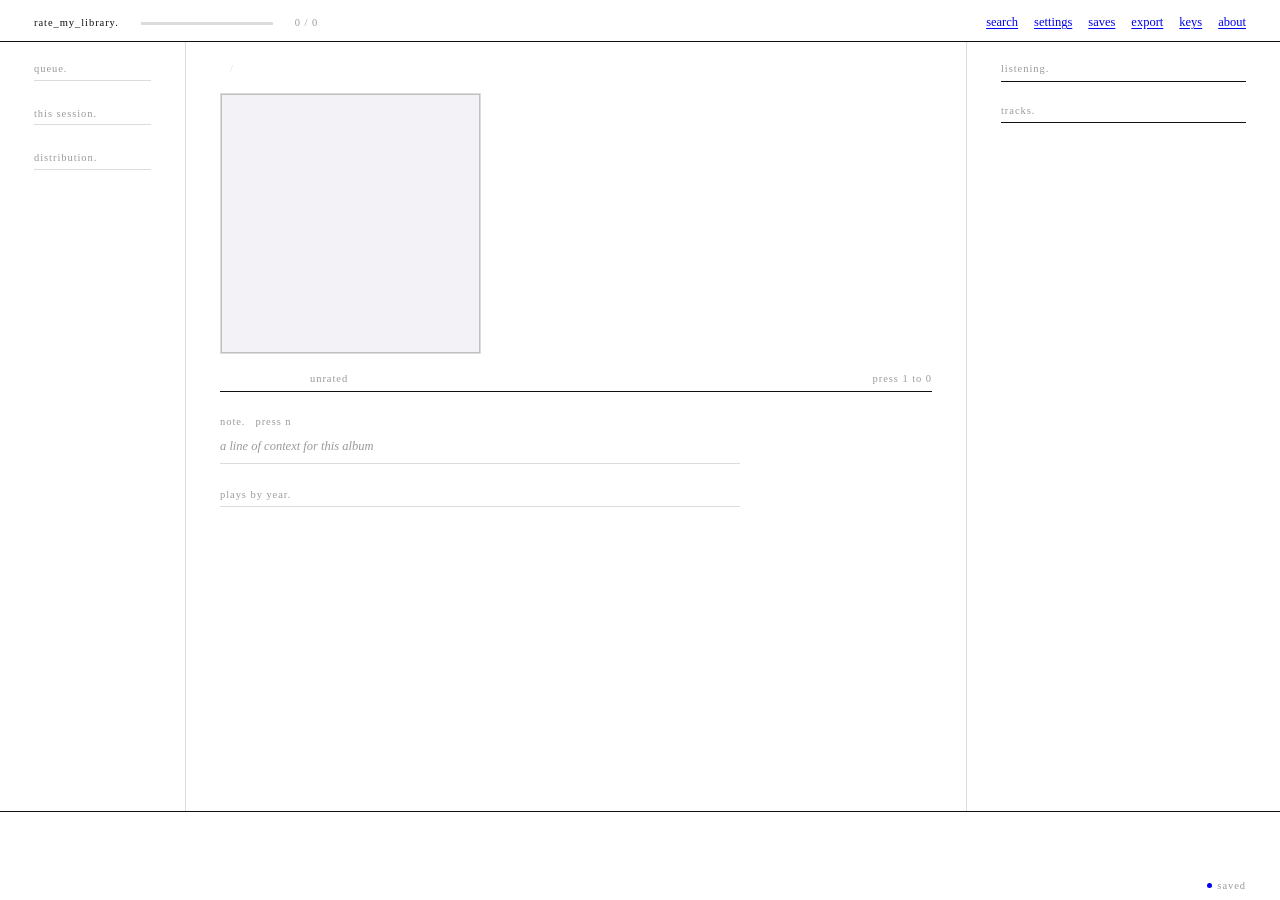
==== ui/index.html @ 9a6622f4 "rate_my_library: rate your albums from your listening history A local tool that turns a listening hi" ====
<!doctype html>
<html lang="en"><head><meta charset="utf-8">
<meta name="viewport" content="width=device-width,initial-scale=1">
<title>rate_my_library</title>
<style>
/* ══ tokens ══════════════════════════════════════════════════════════ */
:root{
  --bg:#fff; --fg:#111; --dim:#6f6f6f; --faint:#9a9a9a;
  --rule:#dcdcdc; --rule2:#111;
  --blue:#0000ee; --purple:#551a8b; --wash:#f2f2f7;
  --serif:"Times New Roman",Times,"Liberation Serif","Hiragino Mincho ProN","Yu Mincho",serif;
  --mono:ui-monospace,"SF Mono",SFMono-Regular,Menlo,Consolas,monospace;
  /* six steps, nothing between them. serif carries language, mono carries data. */
  --t1:30px;   /* album title, the only large thing on screen */
  --t2:18px;   /* panel headings */
  --t3:14px;   /* artist, prose, form labels */
  --t4:12.5px; /* nav, track names, secondary copy */
  --t5:11px;   /* numeric data */
  --t6:10.5px; /* labels, tags, key hints */
  --pad:34px;
}
*{box-sizing:border-box;margin:0;padding:0}
html,body{height:100%}
body{background:var(--bg);color:var(--fg);font:var(--t3)/1.45 var(--serif);overflow:hidden;
  -webkit-font-smoothing:antialiased;text-rendering:optimizeLegibility}
a{color:var(--blue);text-decoration:underline;text-underline-offset:2px}
a:visited{color:var(--purple)}
a:hover{color:var(--purple)}
button{font:inherit;background:none;border:0;color:inherit;cursor:pointer}
::selection{background:var(--blue);color:#fff}

.lbl{font:var(--t6)/1 var(--serif);letter-spacing:.09em;text-transform:lowercase;color:var(--faint)}
.mono{font-family:var(--mono);font-variant-numeric:tabular-nums}
.lnk{color:var(--blue);text-decoration:underline;text-underline-offset:2px;cursor:pointer}
.lnk:hover{color:var(--purple)}
.lnk.on{color:var(--purple)}

/* ══ shell ═══════════════════════════════════════════════════════════ */
#app{height:100%;display:flex;flex-direction:column}
header{flex:none;display:flex;align-items:baseline;gap:22px;padding:13px var(--pad) 10px;
  border-bottom:1px solid var(--rule2)}
header .id{font:var(--t6)/1 var(--serif);letter-spacing:.09em}
header .sp{flex:1}
header nav{display:flex;gap:16px;font-size:var(--t4)}
#prog{position:relative;width:132px;height:3px;background:var(--rule);top:-1px}
#prog i{position:absolute;inset:0 auto 0 0;background:var(--blue);width:0;transition:width .25s ease}

main{flex:1;display:grid;grid-template-columns:186px minmax(0,1fr) 314px;
  min-height:0;overflow:hidden}
main>*{padding:22px var(--pad);min-height:0;overflow:hidden}
.colL{border-right:1px solid var(--rule);display:flex;flex-direction:column;gap:22px;padding-left:var(--pad)}
.colM{display:flex;flex-direction:column;min-width:0;overflow-y:auto;scrollbar-width:thin}
.colR{border-left:1px solid var(--rule);display:flex;flex-direction:column;gap:16px;padding-right:var(--pad)}

/* ══ left column ═════════════════════════════════════════════════════ */
.navlist{display:flex;flex-direction:column;gap:5px;font-size:var(--t4)}
.navlist div{display:flex;gap:7px;align-items:baseline}
.navlist .t{color:var(--faint);font:var(--t6)/1 var(--serif)}
.navlist kbd{margin-left:auto;font:var(--t6)/1 var(--mono);color:var(--faint)}
.sect{display:flex;flex-direction:column;gap:6px}
.sect .hd{padding-bottom:5px;border-bottom:1px solid var(--rule)}
.kv{display:grid;grid-template-columns:1fr auto;gap:9px;font-size:var(--t4);line-height:1.62}
.kv dt{color:var(--dim)}
.kv dd{font:var(--t5)/1.62 var(--mono);font-variant-numeric:tabular-nums;text-align:right}

/* ══ centre: the album ═══════════════════════════════════════════════ */
.head{display:flex;align-items:baseline;gap:10px;margin-bottom:18px;flex:none}
.head .sep{color:var(--rule);}
.hero{display:flex;gap:28px;min-height:0;flex:none}
.cover{width:min(29vh,268px);aspect-ratio:1;flex:none;background:var(--wash);position:relative;
  border:1px solid var(--rule);overflow:hidden}
.cover img{width:100%;height:100%;object-fit:cover;display:block;opacity:1;transition:opacity .16s ease}
.cover.load img{opacity:0}
.cover.none::after{content:"no cover";position:absolute;inset:0;display:grid;place-items:center;
  font:var(--t6)/1 var(--serif);letter-spacing:.09em;color:var(--faint)}
.titles{min-width:0;flex:1;display:flex;flex-direction:column}
h1{font-size:clamp(21px,2.3vw,var(--t1));font-weight:400;line-height:1.06;letter-spacing:-.018em;
  overflow-wrap:anywhere;margin:-0.201em 0 7px}
h2{font-size:var(--t3);font-weight:400;margin-bottom:13px;overflow-wrap:anywhere}
h2 a{text-underline-offset:3px}
.tagrow{display:flex;flex-wrap:wrap;gap:5px 8px}
.tag{font:var(--t6)/1 var(--serif);letter-spacing:.05em;text-transform:lowercase;color:var(--dim);
  border:1px solid var(--rule);padding:4px 6px}
.tag.hot{border-color:var(--blue);color:var(--blue)}
.tag.warn{border-color:var(--purple);color:var(--purple)}
.rym{font-size:var(--t4);line-height:1;margin-top:7px}
.rym .lbl{margin-left:7px}
.calib{font-size:var(--t4);color:var(--dim);line-height:1.5;margin-top:auto;padding-top:12px}
.calib b{font-family:var(--mono);font-size:var(--t5);color:var(--fg)}

/* ══ rating row ══════════════════════════════════════════════════════ */
.ctx{margin-top:20px;flex:none;max-width:520px;padding-bottom:4px}
.ctxHd{display:flex;justify-content:space-between;align-items:baseline;padding-bottom:6px;border-bottom:1px solid var(--rule);margin-bottom:8px}
#years .r{grid-template-columns:34px 42px 1fr}
.rate{margin-top:20px;flex:none}
.rateHd{display:flex;align-items:baseline;gap:12px;padding-bottom:7px;
  border-bottom:1px solid var(--rule2);margin-bottom:10px}
.stars{font-size:16px;letter-spacing:.05em;min-width:78px}
.rval{font:var(--t4)/1 var(--mono)}
.rval.un{color:var(--faint);font:var(--t6)/1 var(--serif);letter-spacing:.09em}
.scale{display:grid;grid-template-columns:repeat(10,1fr);gap:3px;max-width:520px}
.cell{border:1px solid var(--rule);padding:8px 0 9px;text-align:center;cursor:pointer;
  transition:background .09s,border-color .09s,color .09s;user-select:none}
.cell .k{display:block;font:9px/1 var(--mono);color:var(--faint);margin-bottom:5px;letter-spacing:.05em}
.cell .v{display:block;font:var(--t4)/1 var(--mono);font-variant-numeric:tabular-nums}
.cell:hover{border-color:var(--blue);color:var(--blue)}
.cell:hover .k{color:var(--blue)}
.cell.on{background:var(--blue);border-color:var(--blue);color:#fff}
.cell.on .k{color:rgba(255,255,255,.72)}

/* ══ note ════════════════════════════════════════════════════════════ */
.note{margin-top:15px;flex:none;max-width:520px}
.noteHd{display:flex;align-items:baseline;gap:10px;margin-bottom:6px}
#noteBox{width:100%;max-width:520px;min-height:30px;height:30px;border:0;border-bottom:1px solid var(--rule);
  background:none;font:var(--t4)/1.5 var(--serif);color:var(--fg);resize:none;outline:none;padding:3px 0 6px;
  transition:height .14s ease,border-color .14s}
#noteBox:focus{border-bottom-color:var(--blue);height:86px}
#noteBox.has{border-bottom-color:var(--purple)}
#noteBox::placeholder{color:var(--faint);font-style:italic}
#noteCount{margin-left:auto;font:var(--t6)/1 var(--mono);color:var(--faint);opacity:0;transition:opacity .14s}
#noteBox:focus~#noteCount,.note.editing #noteCount{opacity:1}
#noteCount.over{color:var(--purple)}

/* ══ right column ════════════════════════════════════════════════════ */
.panel{display:flex;flex-direction:column;min-height:0}
.panel>.hd{display:flex;align-items:baseline;justify-content:space-between;
  padding-bottom:6px;border-bottom:1px solid var(--rule2);margin-bottom:8px;flex:none}
.years{display:flex;flex-direction:column;gap:2px;font:var(--t5)/1.55 var(--mono);flex:none}
.years .r{display:grid;grid-template-columns:32px 38px 1fr;gap:8px;align-items:center}
#distr .r{grid-template-columns:26px 1fr 20px}
#distr .r span:nth-child(2){text-align:left;order:3;color:var(--faint)}
#distr .r i{order:2}
.years .r span:nth-child(2){text-align:right;color:var(--dim)}
.years .r i{display:block;height:7px;background:var(--blue);opacity:.82}
.years .r.top i{opacity:1}
.tracks{overflow-y:auto;flex:1;min-height:0;scrollbar-width:thin;padding-right:2px}
.tracks::-webkit-scrollbar{width:5px}
.tracks::-webkit-scrollbar-thumb{background:var(--rule)}
.trk{display:grid;grid-template-columns:17px 1fr auto;gap:10px;align-items:baseline;
  padding:3.5px 0;position:relative;border-bottom:1px solid #f2f2f2}
.trk .n{font:var(--t6)/1.5 var(--mono);color:var(--faint);text-align:left}
.trk .t{font-size:var(--t4);overflow:hidden;text-overflow:ellipsis;white-space:nowrap}
.trk .c{font:var(--t5)/1.5 var(--mono);color:var(--dim)}
.trk.top .t{color:var(--blue)}
.trk .bar{position:absolute;left:27px;bottom:0;height:1.5px;background:var(--blue);opacity:.35}

/* ══ carousel ════════════════════════════════════════════════════════ */
footer{flex:none;border-top:1px solid var(--rule2);padding:8px var(--pad) 9px;
  display:flex;flex-direction:column;gap:8px}
.strip{overflow:hidden;position:relative;height:53px}
.stripInner{display:flex;gap:6px;position:absolute;left:50%;top:0;
  transition:transform .26s cubic-bezier(.22,.61,.36,1)}
.th{width:42px;height:42px;flex:none;background:var(--wash);border:1px solid var(--rule);
  position:relative;cursor:pointer;overflow:hidden}
.th img{width:100%;height:100%;object-fit:cover;display:block}
.th.cur{border-color:var(--blue);outline:1px solid var(--blue);outline-offset:1px}
.th.rated::after{content:attr(data-r);position:absolute;left:0;right:0;bottom:0;
  background:var(--purple);color:#fff;font:8px/1.5 var(--mono);text-align:center}
.th.cur.rated::after{background:var(--blue)}
.statusbar{display:flex;align-items:baseline;gap:16px}
.statusbar .sp{flex:1}
#save{display:flex;align-items:center;gap:5px}
#save .dot{width:5px;height:5px;border-radius:50%;background:var(--blue);flex:none}
#save.pend .dot{background:var(--purple)}
#save.err .dot{background:#c00}

/* ══ overlays ════════════════════════════════════════════════════════ */
.ov{position:fixed;inset:0;z-index:40;background:rgba(255,255,255,.86);display:none;
  align-items:flex-start;justify-content:center;padding:7vh 24px 24px;overflow-y:auto}
.ov.on{display:flex;animation:fade .13s ease}
@keyframes fade{from{opacity:0}to{opacity:1}}
.card{background:#fff;border:1px solid var(--rule2);width:min(690px,100%);padding:26px 30px 30px}
.card h3{font-size:var(--t2);font-weight:400;letter-spacing:-.015em;margin-bottom:4px}
.card .cs{color:var(--dim);font-size:var(--t4);margin-bottom:19px;line-height:1.5}
.grp{margin-bottom:24px}
.grp>.hd{padding-bottom:6px;border-bottom:1px solid var(--rule2);margin-bottom:11px}
.opt{display:grid;grid-template-columns:158px 1fr auto;gap:14px;align-items:center;
  padding:6px 0;font-size:var(--t3)}
.opt label{color:var(--dim)}
.opt input[type=range]{width:100%;accent-color:var(--blue)}
.opt output{font:var(--t5)/1 var(--mono);color:var(--fg);min-width:34px;text-align:right}
select,input[type=text]{font:var(--t3)/1.3 var(--serif);color:var(--fg);background:#fff;
  border:1px solid var(--rule);padding:6px 8px;width:100%;outline:none}
select:focus,input[type=text]:focus{border-color:var(--blue)}
.tog{justify-self:end;font:var(--t6)/1 var(--serif);letter-spacing:.07em;text-transform:lowercase;
  border:1px solid var(--rule);padding:5px 9px;cursor:pointer;min-width:56px;text-align:center}
.tog.on{background:var(--blue);border-color:var(--blue);color:#fff}
.snap{display:grid;grid-template-columns:1fr auto auto auto;gap:13px;align-items:baseline;
  padding:7px 0;border-bottom:1px solid var(--rule);font-size:var(--t4)}
.snap .m{font:var(--t5)/1 var(--mono);color:var(--dim)}
.keys{display:grid;grid-template-columns:auto 1fr;gap:7px 16px;font-size:var(--t4);align-items:baseline}
.keys kbd{font:var(--t6)/1 var(--mono);border:1px solid var(--rule);padding:2.5px 6px;white-space:nowrap}
.keys span{color:var(--dim)}
.rowbtns{display:flex;gap:18px;margin-top:6px;font-size:var(--t4)}
.res{max-height:52vh;overflow-y:auto;margin-top:12px}
.ri{display:grid;grid-template-columns:38px 1fr auto;gap:12px;align-items:center;padding:6px 5px;cursor:pointer}
.ri:hover,.ri.sel{background:var(--wash)}
.ri img{width:34px;height:34px;object-fit:cover;background:var(--wash);display:block}
.ri .a{font-size:var(--t3)}.ri .b{font-size:var(--t4);color:var(--dim)}
.ri .c{font:var(--t5)/1 var(--mono);color:var(--dim);text-align:right;white-space:nowrap}
#toast{position:fixed;left:50%;bottom:98px;transform:translate(-50%,8px);z-index:60;background:#fff;
  border:1px solid var(--rule2);padding:9px 15px;font-size:var(--t4);opacity:0;pointer-events:none;
  transition:opacity .18s,transform .18s}
#toast.on{opacity:1;transform:translate(-50%,0)}
#banner{position:fixed;left:0;right:0;top:0;z-index:70;background:var(--purple);color:#fff;
  padding:8px var(--pad);font-size:var(--t4);display:none;align-items:center;gap:16px}
#banner.on{display:flex}
#banner a{color:#fff}
/* short windows: tighten the fixed blocks so the year chart never ends up
   behind the filmstrip. colM still scrolls as a last resort. */
@media(max-height:800px){
  .cover{width:min(26vh,232px)}
  .rate{margin-top:14px} .note{margin-top:11px} .ctx{margin-top:14px}
  .head{margin-bottom:12px} h2{margin-bottom:10px}
  .years{gap:1px} .years .r i{height:6px}
  main>*{padding-top:16px}
}
@media(max-height:700px){
  .cover{width:min(24vh,196px)}
  .ctx{display:none}
  .rate{margin-top:12px}
}
@media(max-width:1140px){main{grid-template-columns:160px minmax(0,1fr)}.colR{display:none}}
@media(max-width:820px){main{grid-template-columns:1fr;overflow-y:auto}.colL{display:none}
  .hero{flex-direction:column}}
</style></head>
<body>
<div id="banner"><span id="bannerT"></span><a href="#" id="bannerR">reload</a></div>
<div id="app">

<header>
  <span class="id">rate_my_library.</span>
  <div id="prog"><i></i></div>
  <span class="lbl" id="hcount">0 / 0</span>
  <span class="sp"></span>
  <nav>
    <a class="lnk" data-ov="ovFind">search</a>
    <a class="lnk" data-ov="ovSet">settings</a>
    <a class="lnk" data-ov="ovSnap">saves</a>
    <a class="lnk" data-ov="ovOut">export</a>
    <a class="lnk" data-ov="ovKeys">keys</a>
    <a class="lnk" data-ov="ovAbout">about</a>
  </nav>
</header>

<main>
  <!-- ── left ─────────────────────────────────────────────── -->
  <div class="colL">
    <div class="sect">
      <div class="hd lbl">queue.</div>
      <div class="navlist" id="navQ"></div>
    </div>
    <div class="sect">
      <div class="hd lbl">this session.</div>
      <dl class="kv" id="sessK"></dl>
    </div>
    <div class="sect">
      <div class="hd lbl">distribution.</div>
      <div class="years" id="distr"></div>
    </div>
  </div>

  <!-- ── centre ───────────────────────────────────────────── -->
  <div class="colM">
    <div class="head">
      <span class="lbl" id="pos"></span><span class="sep lbl">/</span>
      <span class="lbl" id="posAlt"></span>
    </div>
    <div class="hero">
      <div class="cover" id="cover"><img id="coverImg" alt=""></div>
      <div class="titles">
        <h1 id="title"></h1>
        <h2><a id="artist" target="_blank" rel="noopener"></a></h2>
        <div class="tagrow" id="tags"></div>
        <div class="calib" id="calib"></div>
        <div class="rym" id="rym"></div>
      </div>
    </div>

    <div class="rate">
      <div class="rateHd">
        <span class="stars" id="stars"></span>
        <span class="rval un" id="rval">unrated</span>
        <span class="sp" style="flex:1"></span>
        <span class="lbl">press 1 to 0</span>
      </div>
      <div class="scale" id="scale"></div>
    </div>

    <div class="note" id="noteWrap">
      <div class="noteHd">
        <span class="lbl">note.</span>
        <span class="lbl" style="color:var(--faint)">press n</span>
        <span id="noteCount"></span>
      </div>
      <textarea id="noteBox" maxlength="500" rows="1" spellcheck="false"
        placeholder="a line of context for this album"></textarea>
    </div>

    <div class="ctx" id="ctx">
      <div class="ctxHd"><span class="lbl">plays by year.</span><span class="lbl" id="ctxSum"></span></div>
      <div class="years" id="years"></div>
    </div>
  </div>

  <!-- ── right ────────────────────────────────────────────── -->
  <div class="colR">
    <div class="panel" style="flex:none">
      <div class="hd"><span class="lbl">listening.</span><span class="lbl" id="lisSum"></span></div>
      <dl class="kv" id="meta"></dl>
    </div>
    <div class="panel" style="flex:1;min-height:0">
      <div class="hd"><span class="lbl">tracks.</span><span class="lbl" id="trkSum"></span></div>
      <div class="tracks" id="tracks"></div>
    </div>
  </div>
</main>

<footer>
  <div class="strip" id="strip"><div class="stripInner" id="stripInner"></div></div>
  <div class="statusbar">
    <span class="lbl" id="stat"></span>
    <span class="sp"></span>
    <span class="lbl" id="last"></span>
    <span id="save" class="lbl"><span class="dot"></span><span id="saveT">saved</span></span>
  </div>
</footer>
</div>

<!-- ══ overlays ══════════════════════════════════════════════════ -->
<div class="ov" id="ovFind"><div class="card">
  <h3>find an album.</h3><div class="cs">Jumps the queue to any album in your library.</div>
  <input type="text" id="findI" placeholder="artist or album" autocomplete="off" spellcheck="false">
  <div class="res" id="findR"></div>
</div></div>

<div class="ov" id="ovSet"><div class="card">
  <h3>settings.</h3><div class="cs">Changes apply immediately and are remembered.</div>
  <div class="grp"><div class="hd lbl">queue.</div>
    <div class="opt"><label>minimum plays</label><input type="range" id="sMin" min="8" max="200"><output id="oMin"></output></div>
    <div class="opt"><label>minimum tracks heard</label><input type="range" id="sTrk" min="1" max="12"><output id="oTrk"></output></div>
    <div class="opt"><label>order</label><select id="sSort">
      <option value="plays">total plays, most streamed first</option>
      <option value="spins">album spins (plays ÷ tracks)</option>
      <option value="breadth">track breadth, most of the record heard</option>
      <option value="recent">recently played</option>
      <option value="discovered">first discovered, oldest first</option>
      <option value="artist">artist a to z</option>
      <option value="random">shuffled</option></select><span></span></div>
    <div class="opt"><label>show</label><select id="sShow">
      <option value="all">everything</option>
      <option value="unrated">unrated only</option>
      <option value="rated">rated only</option>
      <option value="flagged">flagged for revisit</option>
      <option value="noted">with notes</option></select><span></span></div>
    <div class="opt"><label></label><span class="lbl" id="sCount"></span><span></span></div>
  </div>
  <div class="grp"><div class="hd lbl">behaviour.</div>
    <div class="opt"><label>advance after rating</label><span class="lbl">move to the next album automatically</span><span class="tog" id="tAdv">on</span></div>
    <div class="opt"><label>cover filmstrip</label><span class="lbl">show the queue along the bottom</span><span class="tog" id="tCar">on</span></div>
    <div class="opt"><label>confirm hiding</label><span class="lbl">ask before “not an album”</span><span class="tog" id="tConf">off</span></div>
  </div>
  <div class="grp"><div class="hd lbl">library.</div>
    <div class="opt"><label>source</label><select id="impSrc">
      <option value="auto">detect from the file</option>
      <option value="lastfm">Last.fm scrobble export (.csv)</option>
      <option value="spotify">Spotify extended streaming history (.zip / folder)</option>
    </select><span></span></div>
    <div class="opt"><label>file or folder</label>
      <input type="text" id="impPath" placeholder="~/Downloads/scrobbles-name-0000.csv"><span></span></div>
    <div class="rowbtns"><a class="lnk" id="impGo">import and rebuild</a>
      <span class="lbl" id="impMsg"></span></div>
    <div id="impNote" style="font-size:var(--t4);color:var(--dim);line-height:1.55;margin-top:12px"></div>
  </div>
  <div class="rowbtns"><a class="lnk" id="setClose">close</a></div>
</div></div>

<div class="ov" id="ovSnap"><div class="card">
  <h3>save states.</h3><div class="cs">Every rating is already saved the moment you press it.
    These are named restore points. A snapshot is taken automatically before any
    restore, so restoring is itself undoable.</div>
  <div class="grp"><div class="hd lbl">create.</div>
    <div class="opt"><label>name</label><input type="text" id="snapName" placeholder="before re-rating the 4s"><span></span></div>
    <div class="rowbtns"><a class="lnk" id="snapGo">save state now</a></div>
  </div>
  <div class="grp"><div class="hd lbl">restore.</div><div id="snapList"></div></div>
  <div class="rowbtns"><a class="lnk" id="snapClose">close</a></div>
</div></div>

<div class="ov" id="ovOut"><div class="card">
  <h3>export.</h3><div class="cs">Writes everything to <span class="mono">out/</span>. Safe to run any time.</div>
  <div class="grp"><div class="hd lbl">files.</div>
    <dl class="kv" style="font-size:var(--t4);line-height:1.95">
      <dt>ratings.csv</dt><dd>full data, one row per album</dd>
      <dt>ratings.json</dt><dd>same, structured</dd>
      <dt>ratings.md</dt><dd>readable list grouped by score</dd>
      <dt>dashboard.html</dt><dd>ranked page with covers</dd>
      <dt>rym-queue.html</dt><dd>click-through RateYourMusic queue</dd>
    </dl></div>
  <div class="rowbtns"><a class="lnk" id="expGo">export now</a>
    <a class="lnk" id="expDash" target="_blank">open dashboard</a>
    <a class="lnk" id="expRym" target="_blank">open RYM queue</a>
    <span class="lbl" id="expMsg"></span></div>
  <div class="rowbtns" style="margin-top:20px"><a class="lnk" id="outClose">close</a></div>
</div></div>

<div class="ov" id="ovKeys"><div class="card">
  <h3>keys.</h3><div class="cs">Everything is reachable from the keyboard.</div>
  <div class="grp"><div class="hd lbl">rating.</div><div class="keys">
    <kbd>1</kbd><span>½ star</span><kbd>2 to 9</kbd><span>1 through 4½, in half steps</span>
    <kbd>0</kbd><span>5 stars</span><kbd>C</kbd><span>clear this rating</span>
    <kbd>U</kbd><span>undo</span><kbd>R</kbd><span>redo</span></div></div>
  <div class="grp"><div class="hd lbl">moving.</div><div class="keys">
    <kbd>→</kbd> <span>next</span><kbd>←</kbd><span>previous</span>
    <kbd>↓ ↑</kbd><span>jump ten</span><kbd>Space</kbd><span>next</span>
    <kbd>Tab</kbd><span>next unrated</span><kbd>Shift T</kbd><span>random unrated</span></div></div>
  <div class="grp"><div class="hd lbl">marking.</div><div class="keys">
    <kbd>N</kbd><span>write a note</span><kbd>F</kbd><span>flag to revisit</span>
    <kbd>S</kbd><span>skip, leave unrated</span><kbd>X</kbd><span>not an album, hide it</span>
    <kbd>Enter</kbd><span>open on RateYourMusic</span><kbd>W</kbd><span>look up the artist</span>
    <kbd>Y</kbd><span>copy artist and album</span></div></div>
  <div class="grp"><div class="hd lbl">panels.</div><div class="keys">
    <kbd>/</kbd><span>search</span><kbd>,</kbd><span>settings</span>
    <kbd>G</kbd><span>save states</span><kbd>E</kbd><span>export</span>
    <kbd>A</kbd><span>about</span><kbd>?</kbd><span>this list</span><kbd>Esc</kbd><span>close</span></div></div>
  <div class="rowbtns"><a class="lnk" id="keysClose">close</a></div>
</div></div>

<div class="ov" id="ovAbout"><div class="card">
  <h3>rate_my_library.</h3>
  <div class="cs">Turns a listening history into a queue you can rate quickly, then hands you
    an ordered list ready for RateYourMusic. It reads a Last.fm scrobble export or a Spotify
    extended streaming history, merges the edition variants so each record appears once, and
    ranks by how much you actually played it.</div>
  <div class="grp"><div class="hd lbl">where things live.</div>
    <dl class="kv" style="font-size:var(--t4);line-height:1.95">
      <dt>your ratings</dt><dd>data/ratings.json</dd>
      <dt>save states</dt><dd>data/snapshots/</dd>
      <dt>exports</dt><dd>out/</dd>
      <dt>covers</dt><dd>data/art/</dd>
    </dl>
    <div style="font-size:var(--t4);color:var(--dim);margin-top:11px;line-height:1.5">
      Nothing leaves this machine. The app runs on localhost and talks to the outside world
      only when it fetches cover art or looks something up on MusicBrainz.</div>
  </div>
  <div class="grp"><div class="hd lbl">source.</div>
    <div style="font-size:var(--t4);line-height:1.6">
      <a href="https://github.com/kenny-t-vo" target="_blank" rel="noopener">github.com/kenny-t-vo</a>
    </div>
  </div>
  <div class="rowbtns"><a class="lnk" id="aboutClose">close</a></div>
</div></div>

<div id="toast"></div>

<script>
"use strict";
const $=s=>document.querySelector(s), $$=s=>[...document.querySelectorAll(s)];
const KEYMAP={"1":.5,"2":1,"3":1.5,"4":2,"5":2.5,"6":3,"7":3.5,"8":4,"9":4.5,"0":5};
const SCALE=[.5,1,1.5,2,2.5,3,3.5,4,4.5,5];
const KEYFOR={0.5:"1",1:"2",1.5:"3",2:"4",2.5:"5",3:"6",3.5:"7",4:"8",4.5:"9",5:"0"};

let ALL=[], VIEW=[], R={}, CFG={}, i=0, rev=0, NOTEMAX=500;
let undoS=[], redoS=[], byArtist=new Map();
const sess={start:Date.now(), n:0};

const nf=n=>n.toLocaleString();
// plenty of these names are ordinary words (Duster, Grouper, Glare, Julie),
// so the query carries a little context or the results are about dusting cloths
const artistSearch=n=>"https://www.google.com/search?q="+encodeURIComponent(n+" music");
const stars=v=>v?"★".repeat(Math.floor(v))+((v%1)?"½":""):"";
const fdate=t=>t?new Date(t*1000).toLocaleDateString(undefined,{year:"numeric",month:"short"}):"";
function toast(m,ms){clearTimeout(toast._t);const t=$("#toast");t.textContent=m;t.classList.add("on");
  toast._t=setTimeout(()=>t.classList.remove("on"),ms||1500);}

/* ── write queue: never lose a rating to a dropped request ───────── */
const Q={pend:[],busy:false,fail:0};
function push(op){Q.pend.push(op);paintSave();flush();}
async function flush(){
  if(Q.busy||!Q.pend.length)return;
  Q.busy=true;
  const batch=Q.pend.slice();
  try{
    const r=await fetch("/api/batch",{method:"POST",headers:{"Content-Type":"application/json"},
      body:JSON.stringify({items:batch})});
    if(!r.ok)throw 0;
    const j=await r.json();
    if(typeof j.rev==="number")rev=j.rev;
    Q.pend.splice(0,batch.length); Q.fail=0;
  }catch(e){ Q.fail++; }
  Q.busy=false; paintSave();
  // back off only after a failure; a successful flush with more queued goes straight on
  if(Q.pend.length) setTimeout(flush, Q.fail ? Math.min(8000,400*Math.pow(2,Math.min(Q.fail,5))) : 0);
}
function paintSave(){
  const el=$("#save"), t=$("#saveT");
  // two consecutive failures is enough to say so; leaving a calm blue dot while
  // work sits unsent is the one lie this indicator must not tell
  const down = Q.fail >= 2;
  el.classList.toggle("pend", Q.pend.length>0 && !down);
  el.classList.toggle("err", down);
  t.textContent = down ? ("offline · "+Q.pend.length+" queued")
                : Q.pend.length ? (Q.pend.length+" saving") : "saved";
}
addEventListener("beforeunload",e=>{if(Q.pend.length){e.preventDefault();e.returnValue="";}});

/* ── boot ────────────────────────────────────────────────────────── */
async function boot(){
  const [a,s]=await Promise.all([fetch("/api/albums").then(r=>r.json()),
                                 fetch("/api/state").then(r=>r.json())]);
  ALL=a; R=s.ratings||{}; CFG=s.config||{}; rev=s.rev||0; NOTEMAX=s.noteMax||500;
  byArtist=new Map();
  ALL.forEach(x=>{const k=x.artist.toLowerCase();
    if(!byArtist.has(k))byArtist.set(k,[]); byArtist.get(k).push(x);});
  $("#sMin").max=Math.min(300,Math.max(...ALL.map(x=>x.plays)));
  buildScale(); syncSettings(); bind(); apply(true);
  setInterval(pollRev, 12000);
}
async function pollRev(){
  try{const j=await fetch("/api/ping").then(r=>r.json());
    if(j.rev>rev+Q.pend.length){ $("#bannerT").textContent=
      "Ratings changed in another tab or process. Reload to see them.";
      $("#banner").classList.add("on"); }
  }catch(e){}
}

/* ── filtering / sorting ─────────────────────────────────────────── */
function hash(s){let h=2166136261;for(let n=0;n<s.length;n++){h^=s.charCodeAt(n);h=Math.imul(h,16777619);}return h>>>0;}
function apply(resume){
  const cur=VIEW[i]&&VIEW[i].id;
  VIEW=ALL.filter(a=>{const r=R[a.id]||{};
    if(r.excluded)return false;
    if(a.plays<CFG.minPlays||a.distinct_tracks<CFG.minTracks)return false;
    if(CFG.show==="unrated"&&r.rating)return false;
    if(CFG.show==="rated"&&!r.rating)return false;
    if(CFG.show==="flagged"&&!r.flag)return false;
    if(CFG.show==="noted"&&!r.note)return false;
    return true;});
  ({plays:()=>VIEW.sort((x,y)=>y.plays-x.plays),
    spins:()=>VIEW.sort((x,y)=>y.spins-x.spins),
    breadth:()=>VIEW.sort((x,y)=>y.distinct_tracks-x.distinct_tracks||y.plays-x.plays),
    recent:()=>VIEW.sort((x,y)=>y.last-x.last),
    discovered:()=>VIEW.sort((x,y)=>x.first-y.first),
    artist:()=>VIEW.sort((x,y)=>x.artist.toLowerCase().localeCompare(y.artist.toLowerCase())||y.plays-x.plays),
    random:()=>VIEW.sort((x,y)=>hash(x.id)-hash(y.id))}[CFG.sort]||(()=>{}))();
  $("#sCount").textContent=VIEW.length+" albums match";
  if(resume){const k=VIEW.findIndex(a=>!(R[a.id]||{}).rating); i=k<0?0:k;}
  else if(cur){const k=VIEW.findIndex(a=>a.id===cur); if(k>=0)i=k;}
  i=Math.max(0,Math.min(i,VIEW.length-1));
  render(); buildStrip();
}

/* ── render ──────────────────────────────────────────────────────── */
function buildScale(){
  $("#scale").innerHTML=SCALE.map(v=>
    `<div class="cell" data-v="${v}"><span class="k">${KEYFOR[v]}</span>
     <span class="v">${v.toFixed(1)}</span></div>`).join("");
  $$("#scale .cell").forEach(c=>c.onclick=()=>rate(+c.dataset.v));
}
function render(){
  const empty=!VIEW.length;
  $("#title").textContent = empty?"nothing matches":VIEW[i].album;
  if(empty){
    $("#artist").textContent=""; $("#artist").removeAttribute("href"); $("#tags").innerHTML=""; $("#tracks").innerHTML="";
    $("#rym").innerHTML="";
    $("#meta").innerHTML=""; $("#years").innerHTML=""; $("#calib").textContent=
      "loosen the cutoff in settings to bring albums back.";
    $("#coverImg").removeAttribute("src"); paintChrome(); return;
  }
  const a=VIEW[i], r=R[a.id]||{};

  $("#pos").textContent=`${i+1} of ${VIEW.length}`;
  $("#posAlt").textContent=`#${a.rank} by plays in library`;
  const ar=$("#artist"); ar.textContent=a.artist; ar.href=artistSearch(a.artist);

  const cov=$("#cover"), img=$("#coverImg");
  cov.classList.toggle("none",!a.art);
  if(a.art){ cov.classList.add("load");
    img.onload=()=>cov.classList.remove("load");
    img.onerror=()=>{cov.classList.add("none");cov.classList.remove("load");img.removeAttribute("src");};
    img.src="/data/"+a.art;
  } else img.removeAttribute("src");

  const tags=[];
  if(a.distinct_tracks<=2)tags.push(['warn','likely a single']);
  if(r.flag)tags.push(['hot','flagged to revisit']);
  if(r.skip)tags.push(['','skipped']);
  if(a.variants&&a.variants.length)tags.push(['',a.variants.length+' editions merged']);
  $("#tags").innerHTML=tags.map(([c,t])=>`<span class="tag ${c}">${t}</span>`).join("");

  const direct=!!a.rym;
  $("#rym").innerHTML=`<a href="${esc(direct?a.rym:a.rym_search)}" target="_blank" rel="noopener">`
    +`rateyourmusic</a> <span class="lbl">${direct?"album page":"search"} · enter</span>`;

  // artist calibration - what did I give this artist's other records?
  const sib=(byArtist.get(a.artist.toLowerCase())||[])
    .filter(x=>x.id!==a.id&&(R[x.id]||{}).rating)
    .sort((x,y)=>(R[y.id].rating)-(R[x.id].rating));
  $("#calib").innerHTML = sib.length
    ? `you rated ${sib.length} other ${sib.length===1?"record":"records"} by ${esc(a.artist)}: `
      + sib.slice(0,5).map(x=>`<b>${R[x.id].rating.toFixed(1)}</b> ${esc(x.album)}`).join(" · ")
      + (sib.length>5?" and more":"")
    : "";

  const v=r.rating||0;
  $("#stars").textContent=stars(v);
  const rv=$("#rval"); rv.textContent=v?v.toFixed(1)+" of 5":"unrated"; rv.classList.toggle("un",!v);
  $$("#scale .cell").forEach(c=>c.classList.toggle("on",+c.dataset.v===v));

  const nb=$("#noteBox");
  if(document.activeElement!==nb){ nb.value=r.note||""; }
  nb.classList.toggle("has",!!(r.note));
  countNote();

  $("#lisSum").textContent=nf(a.plays)+" plays";
  $("#meta").innerHTML=[
    ["plays",nf(a.plays)],["album spins",a.spins.toFixed(1)],
    ["tracks heard",a.distinct_tracks],["top track",a.top_track_plays+"×"],
    ["first",fdate(a.first)],["last",fdate(a.last)],
    ["artist total",nf(a.artist_plays)]
  ].map(([k,val])=>`<dt>${k}</dt><dd>${esc(String(val))}</dd>`).join("");

  const ys=a.years||{}, yk=Object.keys(ys).sort(), ym=Math.max(1,...Object.values(ys));
  const peak=yk.find(y=>ys[y]===ym);
  $("#ctxSum").textContent = yk.length>1 ? `peak ${peak} · ${yk.length} years` : "";
  $("#ctx").style.visibility = yk.length>1 ? "visible" : "hidden";
  $("#years").innerHTML=yk.map(y=>
    `<div class="r${ys[y]===ym?" top":""}"><span>${y}</span><span>${ys[y]}</span>
     <i style="width:${(100*ys[y]/ym).toFixed(1)}%"></i></div>`).join("");

  const tm=a.tracks.length?a.tracks[0].plays:1;
  $("#trkSum").textContent=a.distinct_tracks+" heard";
  $("#tracks").innerHTML=a.tracks.map((t,n)=>
    `<div class="trk${n===0?" top":""}"><span class="n">${n+1}</span>
     <span class="t" title="${esc(t.name)}">${esc(t.name)}</span>
     <span class="c">${t.plays}</span>
     <i class="bar" style="width:calc((100% - 62px) * ${(t.plays/tm).toFixed(3)})"></i></div>`).join("");

  paintChrome(); moveStrip();
  for(let k=1;k<=8;k++){const nx=VIEW[i+k]; if(nx&&nx.art)(new Image()).src="/data/"+nx.art;}
}
function esc(s){return String(s).replace(/[&<>"]/g,c=>({'&':'&amp;','<':'&lt;','>':'&gt;','"':'&quot;'}[c]));}

function paintChrome(){
  const all=Object.values(R), done=all.filter(x=>x.rating).length;
  const inV=VIEW.filter(x=>(R[x.id]||{}).rating).length;
  $("#hcount").textContent=`${nf(done)} / ${nf(VIEW.length)}`;
  $("#prog i").style.width=(100*inV/Math.max(1,VIEW.length))+"%";
  $("#stat").textContent=`${inV} rated in view · ${VIEW.length-inV} to go`;

  const mins=(Date.now()-sess.start)/60000;
  const rate=sess.n/Math.max(mins,.4);
  const left=VIEW.length-inV;
  $("#sessK").innerHTML=[
    ["rated now",sess.n],["per minute",sess.n?rate.toFixed(1):""],
    ["est. remaining",sess.n&&rate>.05?(left/rate<90?Math.round(left/rate)+" min":(left/rate/60).toFixed(1)+" hr"):""],
    ["flagged",all.filter(x=>x.flag).length],
    ["notes",all.filter(x=>x.note).length],
    ["hidden",all.filter(x=>x.excluded).length]
  ].map(([k,v])=>`<dt>${k}</dt><dd>${v}</dd>`).join("");

  const d={}; all.forEach(x=>{if(x.rating)d[x.rating]=(d[x.rating]||0)+1;});
  const mx=Math.max(1,...Object.values(d));
  $("#distr").innerHTML=SCALE.slice().reverse().map(v=>{
    const c=d[v]||0;
    return `<div class="r"><span>${v.toFixed(1)}</span><span>${c||""}</span>
     <i style="width:${c?(100*c/mx).toFixed(1):0}%"></i></div>`;}).join("");

  $("#navQ").innerHTML=[
    ["unrated","unrated"],["all","everything"],["rated","rated"],
    ["flagged","flagged"],["noted","with notes"]
  ].map(([k,t])=>{
    const n=ALL.filter(a=>{const r=R[a.id]||{};
      if(r.excluded)return false;
      if(a.plays<CFG.minPlays||a.distinct_tracks<CFG.minTracks)return false;
      return k==="all"?true:k==="unrated"?!r.rating:k==="rated"?!!r.rating:
             k==="flagged"?!!r.flag:!!r.note;}).length;
    return `<div><span class="t">~</span><a class="lnk${CFG.show===k?" on":""}"
      data-show="${k}">${t}</a><kbd>${n}</kbd></div>`;}).join("");
  $$("#navQ a").forEach(el=>el.onclick=()=>{CFG.show=el.dataset.show;saveCfg();syncSettings();apply(false);});
}

/* ── filmstrip ───────────────────────────────────────────────────── */
function buildStrip(){
  if(!CFG.showCarousel){$("#strip").style.display="none";return;}
  $("#strip").style.display="";
  $("#stripInner").innerHTML=VIEW.map((a,n)=>{
    const r=R[a.id]||{};
    return `<div class="th${r.rating?" rated":""}" data-n="${n}" data-r="${r.rating?r.rating.toFixed(1):""}"
      title="${esc(a.artist)}: ${esc(a.album)}">${a.art?`<img loading="lazy" src="/data/${a.art}" alt="">`:""}</div>`;
  }).join("");
  $$("#stripInner .th").forEach(el=>el.onclick=()=>{i=+el.dataset.n;render();});
  moveStrip();
}
function moveStrip(){
  if(!CFG.showCarousel)return;
  const inner=$("#stripInner"); if(!inner.children.length)return;
  $$("#stripInner .th").forEach((el,n)=>el.classList.toggle("cur",n===i));
  const W=52; // 46 + 6 gap
  inner.style.transform=`translateX(${-(i*W)-23}px)`;
}

/* ── actions ─────────────────────────────────────────────────────── */
function snapshot(id){const r=R[id]; return r?JSON.parse(JSON.stringify(r)):null;}
function commit(id,prev,next,quiet){
  undoS.push({id,prev}); redoS.length=0;
  if(next===null){delete R[id]; push({id,clear:true});}
  else {R[id]=next; push(Object.assign({id},next));}
  if(!quiet)paintChrome();
}
function rate(v){
  if(!VIEW.length)return;
  const a=VIEW[i], prev=snapshot(a.id);
  commit(a.id,prev,Object.assign({},R[a.id],{rating:v,skip:false}),true);
  sess.n++;
  $("#last").textContent=`${stars(v)} ${v.toFixed(1)} · ${a.album}`;
  if(CFG.autoAdvance){
    if(CFG.show==="unrated"||CFG.show==="flagged"||CFG.show==="noted"){apply(false);}
    else next(true);
  } else render();
  markStrip(a.id,v);
}
function markStrip(id,v){
  if(!CFG.showCarousel)return;
  const n=VIEW.findIndex(x=>x.id===id); if(n<0)return;
  const el=$$("#stripInner .th")[n]; if(!el)return;
  el.classList.add("rated"); el.dataset.r=v.toFixed(1);
}
function next(silent){ if(i<VIEW.length-1){i++;render();} else {render(); if(!silent)toast("end of queue");} }
function prev(){ if(i>0){i--;render();} }
function undo(){
  const h=undoS.pop(); if(!h){toast("nothing to undo");return;}
  redoS.push({id:h.id,prev:snapshot(h.id)});
  if(h.prev){R[h.id]=h.prev; push(Object.assign({id:h.id},h.prev));}
  else {delete R[h.id]; push({id:h.id,clear:true});}
  apply(false);
  const k=VIEW.findIndex(a=>a.id===h.id); if(k>=0)i=k;
  render(); buildStrip(); toast("undone");
}
function redo(){
  const h=redoS.pop(); if(!h){toast("nothing to redo");return;}
  undoS.push({id:h.id,prev:snapshot(h.id)});
  if(h.prev){R[h.id]=h.prev; push(Object.assign({id:h.id},h.prev));}
  else {delete R[h.id]; push({id:h.id,clear:true});}
  apply(false);
  const k=VIEW.findIndex(a=>a.id===h.id); if(k>=0)i=k;
  render(); buildStrip(); toast("redone");
}
function toggleFlag(){ if(!VIEW.length)return; const a=VIEW[i], r=R[a.id]||{};
  commit(a.id,snapshot(a.id),Object.assign({},r,{flag:!r.flag}));
  render(); toast(r.flag?"unflagged":"flagged to revisit"); }
function skip(){ if(!VIEW.length)return; const a=VIEW[i];
  commit(a.id,snapshot(a.id),Object.assign({},R[a.id],{skip:true}),true); next(); }
function exclude(){
  if(!VIEW.length)return; const a=VIEW[i];
  if(CFG.confirmExclude&&!confirm(`Hide “${a.album}” from the queue?`))return;
  commit(a.id,snapshot(a.id),Object.assign({},R[a.id],{excluded:true}),true);
  apply(false); buildStrip(); toast("hidden · U to undo");
}
function clearRating(){ if(!VIEW.length)return; const a=VIEW[i];
  commit(a.id,snapshot(a.id),null); render(); buildStrip(); toast("cleared"); }
function jumpUnrated(){const k=VIEW.findIndex((a,n)=>n>i&&!(R[a.id]||{}).rating);
  const j=k<0?VIEW.findIndex(a=>!(R[a.id]||{}).rating):k;
  if(j<0){toast("everything here is rated");return;} i=j; render();}
function randomUnrated(){const c=VIEW.map((a,n)=>[a,n]).filter(([a])=>!(R[a.id]||{}).rating);
  if(!c.length){toast("everything here is rated");return;}
  i=c[Math.floor(Math.random()*c.length)][1]; render();}
function openRym(){ if(!VIEW.length)return; const a=VIEW[i];
  window.open(a.rym||a.rym_search,"_blank","noopener"); }
function openArtist(){ if(!VIEW.length)return;
  window.open(artistSearch(VIEW[i].artist),"_blank","noopener"); }
function copyName(){ if(!VIEW.length)return; const a=VIEW[i];
  const s=`${a.artist} - ${a.album}`;
  (navigator.clipboard?navigator.clipboard.writeText(s):Promise.reject())
    .then(()=>toast("copied · "+s)).catch(()=>toast("copy blocked by the browser")); }

/* ── notes ───────────────────────────────────────────────────────── */
function countNote(){
  const n=$("#noteBox").value.length, el=$("#noteCount");
  el.textContent=n+" / "+NOTEMAX; el.classList.toggle("over",n>=NOTEMAX);
}
function saveNote(){
  if(!VIEW.length)return;
  const a=VIEW[i], t=$("#noteBox").value.slice(0,NOTEMAX).trim();
  const cur=(R[a.id]||{}).note||"";
  if(t===cur)return;
  commit(a.id,snapshot(a.id),Object.assign({},R[a.id],{note:t}));
  $("#noteBox").classList.toggle("has",!!t);
}

/* ── settings / config ───────────────────────────────────────────── */
function saveCfg(){ fetch("/api/config",{method:"POST",headers:{"Content-Type":"application/json"},
  body:JSON.stringify(CFG)}).catch(()=>{}); }
function syncSettings(){
  $("#sMin").value=CFG.minPlays; $("#oMin").textContent=CFG.minPlays;
  $("#sTrk").value=CFG.minTracks; $("#oTrk").textContent=CFG.minTracks;
  $("#sSort").value=CFG.sort; $("#sShow").value=CFG.show;
  [["tAdv","autoAdvance"],["tCar","showCarousel"],["tConf","confirmExclude"]]
    .forEach(([el,k])=>{const e=$("#"+el); e.classList.toggle("on",!!CFG[k]);
      e.textContent=CFG[k]?"on":"off";});
}

/* ── snapshots ───────────────────────────────────────────────────── */
async function loadSnaps(){
  const j=await fetch("/api/snapshots").then(r=>r.json()).catch(()=>({snapshots:[]}));
  $("#snapList").innerHTML=(j.snapshots||[]).map(s=>
    `<div class="snap"><span>${esc(s.name)}</span>
      <span class="m">${s.kind}</span>
      <span class="m">${s.rated} rated</span>
      <span class="m">${new Date(s.ts*1000).toLocaleString(undefined,{month:"short",day:"numeric",hour:"2-digit",minute:"2-digit"})}</span>
      <a class="lnk" data-rs="${esc(s.file)}">restore</a></div>`).join("")
    || '<div class="lbl">no save states yet</div>';
  $$("#snapList a[data-rs]").forEach(el=>el.onclick=async()=>{
    if(!confirm("Restore this save state? Your current ratings are snapshotted first."))return;
    const j=await fetch("/api/snapshots/restore",{method:"POST",
      headers:{"Content-Type":"application/json"},body:JSON.stringify({file:el.dataset.rs})})
      .then(r=>r.json());
    if(j.ok){R=j.ratings;rev=j.rev;undoS=[];redoS=[];apply(false);buildStrip();
      closeAll();toast("restored");} else toast("restore failed");
  });
}

/* ── overlays ────────────────────────────────────────────────────── */
const anyOv=()=>!!$(".ov.on");
function closeAll(){$$(".ov").forEach(o=>o.classList.remove("on"));}
function openOv(id){closeAll();$("#"+id).classList.add("on");
  if(id==="ovSnap")loadSnaps();
  if(id==="ovFind"){$("#findI").value="";find("");$("#findI").focus();}}

function find(q){
  q=q.trim().toLowerCase();
  const el=$("#findR");
  if(!q){el.innerHTML="";return;}
  const hits=ALL.filter(a=>(a.artist+" "+a.album).toLowerCase().includes(q))
    .sort((x,y)=>y.plays-x.plays).slice(0,40);
  el.innerHTML=hits.map(a=>{const r=R[a.id]||{};
    return `<div class="ri" data-id="${a.id}">
      <img loading="lazy" src="${a.art?"/data/"+a.art:""}" alt="">
      <div><div class="a">${esc(a.album)}</div><div class="b">${esc(a.artist)}</div></div>
      <div class="c">${nf(a.plays)} plays${r.rating?" · "+r.rating.toFixed(1):""}</div></div>`;
  }).join("")||'<div class="lbl" style="padding:12px 4px">no match</div>';
  $$("#findR .ri").forEach(e=>e.onclick=()=>goto(e.dataset.id));
}
function goto(id){
  let k=VIEW.findIndex(a=>a.id===id);
  if(k<0){const a=ALL.find(x=>x.id===id);
    if(a){CFG.minPlays=Math.min(CFG.minPlays,a.plays);
      CFG.minTracks=Math.min(CFG.minTracks,a.distinct_tracks);CFG.show="all";
      saveCfg();syncSettings();apply(false);buildStrip();
      k=VIEW.findIndex(x=>x.id===id);toast("filters relaxed to reach it");}}
  if(k>=0){i=k;closeAll();render();}
}

/* ── binding ─────────────────────────────────────────────────────── */
function bind(){
  $$("nav .lnk").forEach(el=>el.onclick=()=>openOv(el.dataset.ov));
  $$(".ov").forEach(o=>o.onclick=e=>{if(e.target===o)closeAll();});
  ["setClose","snapClose","outClose","keysClose","aboutClose"].forEach(id=>$("#"+id).onclick=closeAll);

  $("#findI").oninput=e=>find(e.target.value);
  $("#findI").onkeydown=e=>{if(e.key==="Enter"){const f=$("#findR .ri");if(f)goto(f.dataset.id);}};

  const upd=()=>{CFG.minPlays=+$("#sMin").value;CFG.minTracks=+$("#sTrk").value;
    CFG.sort=$("#sSort").value;CFG.show=$("#sShow").value;
    saveCfg();syncSettings();apply(false);buildStrip();};
  ["sMin","sTrk"].forEach(id=>$("#"+id).oninput=upd);
  ["sSort","sShow"].forEach(id=>$("#"+id).onchange=upd);
  [["tAdv","autoAdvance"],["tCar","showCarousel"],["tConf","confirmExclude"]]
    .forEach(([el,k])=>$("#"+el).onclick=()=>{CFG[k]=!CFG[k];saveCfg();syncSettings();
      if(k==="showCarousel")buildStrip();});

  const nb=$("#noteBox");
  nb.oninput=countNote;
  nb.onfocus=()=>{$("#noteWrap").classList.add("editing");countNote();};
  nb.onblur=()=>{$("#noteWrap").classList.remove("editing");saveNote();};
  nb.onkeydown=e=>{
    if(e.key==="Escape"||(e.key==="Enter"&&(e.metaKey||e.ctrlKey))){e.preventDefault();
      saveNote();nb.blur();}
    e.stopPropagation();
  };

  $("#snapGo").onclick=async()=>{
    const name=$("#snapName").value.trim()||"manual save";
    await fetch("/api/snapshots",{method:"POST",headers:{"Content-Type":"application/json"},
      body:JSON.stringify({name})});
    $("#snapName").value=""; loadSnaps(); toast("save state written");
  };
  $("#expGo").onclick=async()=>{
    $("#expMsg").textContent="writing";
    const j=await fetch("/api/export").then(r=>r.json()).catch(()=>null);
    $("#expMsg").textContent=j&&j.ok?`${j.rows} ratings written to out/`:"export failed";
  };
  $("#expDash").href="/out/dashboard.html"; $("#expRym").href="/out/rym-queue.html";
  const IMPNOTE={
    auto:"",
    lastfm:"Export yours at benjaminbenben.com/lastfm-to-csv. Last.fm data carries MusicBrainz "+
          "ids, so it gets the best cover art and the most direct RateYourMusic links.",
    spotify:"Request this from Spotify under Privacy Settings, \u201cExtended streaming history\u201d. "+
          "It is emailed to you and can take several days to a few weeks to arrive, so start the "+
          "request before you need it. The short \u201cAccount data\u201d download will not work: "+
          "it has no album names. Spotify records how long each track played, so plays under 30 "+
          "seconds are dropped as skips. It carries no MusicBrainz ids, so run "+
          "build.py --mbids afterwards to restore cover art and RateYourMusic links."};
  const impNote=()=>{$("#impNote").textContent=IMPNOTE[$("#impSrc").value]||"";
    $("#impPath").placeholder=$("#impSrc").value==="spotify"
      ? "~/Downloads/my_spotify_data.zip" : "~/Downloads/scrobbles-name-0000.csv";};
  $("#impSrc").onchange=impNote; impNote();
  $("#impGo").onclick=async()=>{
    const p=$("#impPath").value.trim();
    if(!p){toast("paste the path to your export");return;}
    $("#impMsg").textContent="rebuilding";
    const j=await fetch("/api/import",{method:"POST",headers:{"Content-Type":"application/json"},
      body:JSON.stringify({path:p,source:$("#impSrc").value})}).then(r=>r.json()).catch(()=>null);
    $("#impMsg").textContent=j&&j.ok?"rebuilding, reload in a moment":(j&&j.err)||"failed";
  };
  $("#bannerR").onclick=e=>{e.preventDefault();location.reload();};

  document.addEventListener("keydown",e=>{
    if(e.key==="Escape"){ if(anyOv()){closeAll();return;} }
    const ae=document.activeElement;
    if(ae&&/^(INPUT|TEXTAREA|SELECT)$/.test(ae.tagName))return;
    if(e.metaKey||e.ctrlKey||e.altKey)return;
    if(anyOv()&&e.key!=="?")return;
    if(e.repeat&&(e.key in KEYMAP))return;
    if(e.key in KEYMAP){e.preventDefault();rate(KEYMAP[e.key]);return;}
    const k=e.key.toLowerCase();
    if(e.key==="Tab"&&!e.shiftKey){e.preventDefault();jumpUnrated();return;}
    if(e.key==="T"){randomUnrated();return;}
    switch(k){
      case "arrowright":case " ":e.preventDefault();next();break;
      case "arrowleft":e.preventDefault();prev();break;
      case "arrowdown":e.preventDefault();i=Math.min(VIEW.length-1,i+10);render();break;
      case "arrowup":e.preventDefault();i=Math.max(0,i-10);render();break;
      case "u":case "backspace":e.preventDefault();undo();break;
      case "r":redo();break;
      case "c":clearRating();break;
      case "s":skip();break;
      case "x":exclude();break;
      case "f":toggleFlag();break;
      case "y":copyName();break;
      case "w":openArtist();break;
      case "enter":openRym();break;
      case "n":e.preventDefault();$("#noteBox").focus();break;
      case "/":e.preventDefault();openOv("ovFind");break;
      case ",":openOv("ovSet");break;
      case "g":openOv("ovSnap");break;
      case "e":openOv("ovOut");break;
      case "?":closeAll();openOv("ovKeys");break;
    }
  });
}
boot();
</script></body></html>
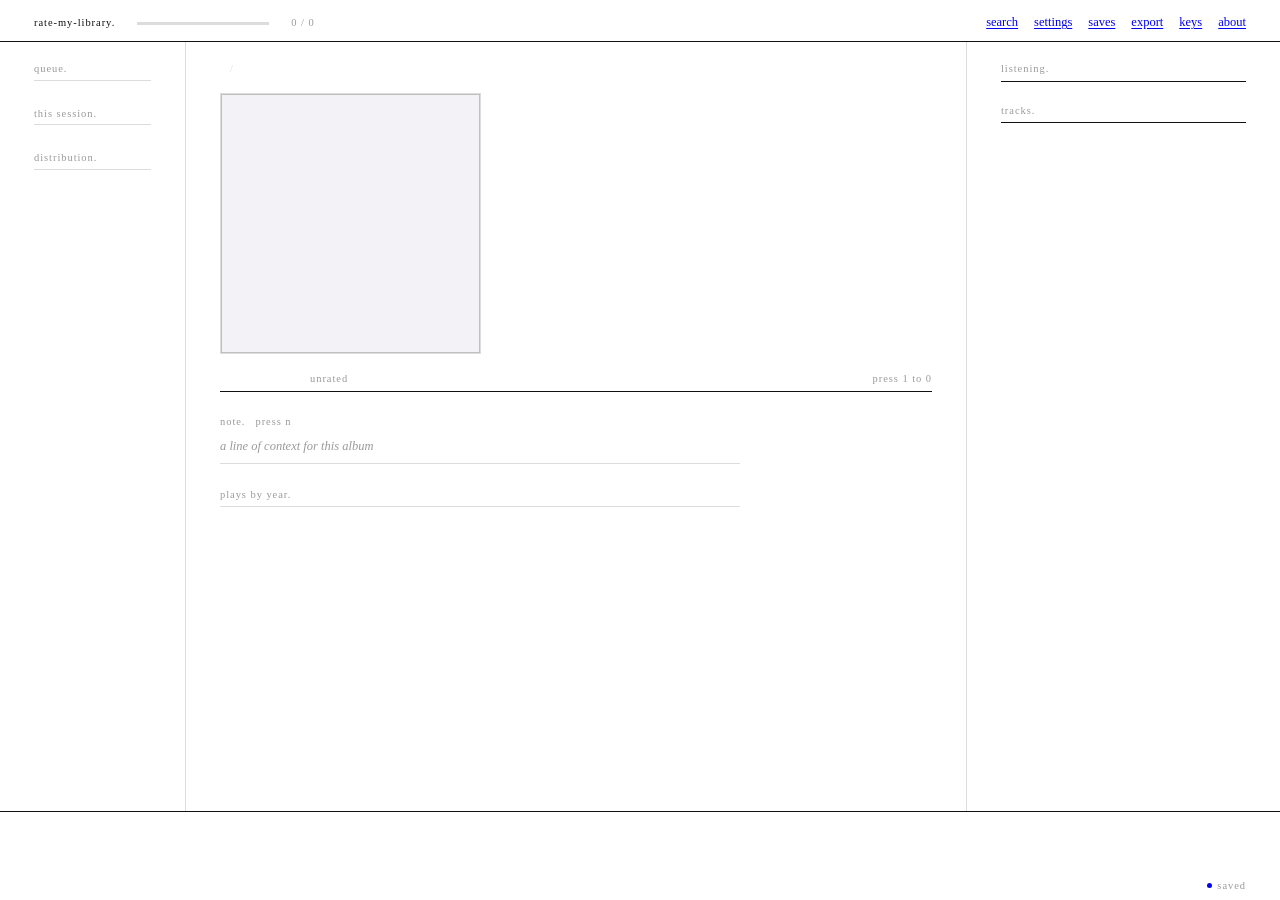
==== commit 5c940431: "Rename the project to rate-my-library Titles, the readmes, the Pages and clone urls, and the Finder " ====
--- a/ui/index.html
+++ b/ui/index.html
@@ -1,7 +1,7 @@
 <!doctype html>
 <html lang="en"><head><meta charset="utf-8">
 <meta name="viewport" content="width=device-width,initial-scale=1">
-<title>rate_my_library</title>
+<title>rate-my-library</title>
 <style>
 /* ══ tokens ══════════════════════════════════════════════════════════ */
 :root{
@@ -10,8 +10,8 @@
   --blue:#0000ee; --purple:#551a8b; --wash:#f2f2f7;
   --serif:"Times New Roman",Times,"Liberation Serif","Hiragino Mincho ProN","Yu Mincho",serif;
   --mono:ui-monospace,"SF Mono",SFMono-Regular,Menlo,Consolas,monospace;
-  /* six steps, nothing between them. serif carries language, mono carries data. */
-  --t1:30px;   /* album title, the only large thing on screen */
+  /* six steps. serif for language, mono for data. */
+  --t1:30px;   /* album title */
   --t2:18px;   /* panel headings */
   --t3:14px;   /* artist, prose, form labels */
   --t4:12.5px; /* nav, track names, secondary copy */
@@ -142,6 +142,10 @@
 .trk .t{font-size:var(--t4);overflow:hidden;text-overflow:ellipsis;white-space:nowrap}
 .trk .c{font:var(--t5)/1.5 var(--mono);color:var(--dim)}
 .trk.top .t{color:var(--blue)}
+.trk.unheard{opacity:.42}
+.trk.unheard .n{color:var(--faint)}
+.trk .t a{color:inherit;text-decoration:none}
+.trk .t a:hover{color:var(--blue);text-decoration:underline;text-underline-offset:2px}
 .trk .bar{position:absolute;left:27px;bottom:0;height:1.5px;background:var(--blue);opacity:.35}
 
 /* ══ carousel ════════════════════════════════════════════════════════ */
@@ -229,7 +233,7 @@
 <div id="app">
 
 <header>
-  <span class="id">rate_my_library.</span>
+  <span class="id">rate-my-library.</span>
   <div id="prog"><i></i></div>
   <span class="lbl" id="hcount">0 / 0</span>
   <span class="sp"></span>
@@ -359,6 +363,13 @@
     <div class="opt"><label>advance after rating</label><span class="lbl">move to the next album automatically</span><span class="tog" id="tAdv">on</span></div>
     <div class="opt"><label>cover filmstrip</label><span class="lbl">show the queue along the bottom</span><span class="tog" id="tCar">on</span></div>
     <div class="opt"><label>confirm hiding</label><span class="lbl">ask before “not an album”</span><span class="tog" id="tConf">off</span></div>
+    <div class="opt"><label>whole tracklist</label><span class="lbl">show songs you have never played, in album order</span><span class="tog" id="tFull">on</span></div>
+    <div class="opt"><label>listen links</label><select id="sListen">
+      <option value="spotify">Spotify</option>
+      <option value="apple">Apple Music</option>
+      <option value="youtube">YouTube Music</option>
+      <option value="google">Google</option>
+      <option value="">off</option></select><span></span></div>
   </div>
   <div class="grp"><div class="hd lbl">library.</div>
     <div class="opt"><label>source</label><select id="impSrc">
@@ -371,6 +382,10 @@
     <div class="rowbtns"><a class="lnk" id="impGo">import and rebuild</a>
       <span class="lbl" id="impMsg"></span></div>
     <div id="impNote" style="font-size:var(--t4);color:var(--dim);line-height:1.55;margin-top:12px"></div>
+    <div style="font-size:var(--t4);color:var(--dim);line-height:1.55;margin-top:10px">
+      Your ratings and notes carry over. They are keyed by artist and album, not by
+      position in the file, so a newer export of the same library keeps every score.
+      A save state is written before the rebuild either way.</div>
   </div>
   <div class="rowbtns"><a class="lnk" id="setClose">close</a></div>
 </div></div>
@@ -418,6 +433,7 @@
     <kbd>N</kbd><span>write a note</span><kbd>F</kbd><span>flag to revisit</span>
     <kbd>S</kbd><span>skip, leave unrated</span><kbd>X</kbd><span>not an album, hide it</span>
     <kbd>Enter</kbd><span>open on RateYourMusic</span><kbd>W</kbd><span>look up the artist</span>
+    <kbd>L</kbd><span>open the album on Spotify or your chosen service</span>
     <kbd>Y</kbd><span>copy artist and album</span></div></div>
   <div class="grp"><div class="hd lbl">panels.</div><div class="keys">
     <kbd>/</kbd><span>search</span><kbd>,</kbd><span>settings</span>
@@ -427,7 +443,7 @@
 </div></div>
 
 <div class="ov" id="ovAbout"><div class="card">
-  <h3>rate_my_library.</h3>
+  <h3>rate-my-library.</h3>
   <div class="cs">Turns a listening history into a queue you can rate quickly, then hands you
     an ordered list ready for RateYourMusic. It reads a Last.fm scrobble export or a Spotify
     extended streaming history, merges the edition variants so each record appears once, and
@@ -468,6 +484,15 @@
 // plenty of these names are ordinary words (Duster, Grouper, Glare, Julie),
 // so the query carries a little context or the results are about dusting cloths
 const artistSearch=n=>"https://www.google.com/search?q="+encodeURIComponent(n+" music");
+// no reliable streaming ids in the data, so these are searches. one click from
+// the album or track page on whichever service you use.
+const SERVICES={
+  spotify:{label:"spotify", url:q=>"https://open.spotify.com/search/"+encodeURIComponent(q)},
+  apple:  {label:"apple music", url:q=>"https://music.apple.com/search?term="+encodeURIComponent(q)},
+  youtube:{label:"youtube", url:q=>"https://music.youtube.com/search?q="+encodeURIComponent(q)},
+  google: {label:"google", url:q=>"https://www.google.com/search?q="+encodeURIComponent(q)}};
+const listen=q=>{const sv=SERVICES[CFG.listenOn]; return sv?sv.url(q):null;};
+const ntrk=s=>s.toLowerCase().normalize("NFKD").replace(/[^\w\s]/g," ").replace(/\s+/g," ").trim();
 const stars=v=>v?"★".repeat(Math.floor(v))+((v%1)?"½":""):"";
 const fdate=t=>t?new Date(t*1000).toLocaleDateString(undefined,{year:"numeric",month:"short"}):"";
 function toast(m,ms){clearTimeout(toast._t);const t=$("#toast");t.textContent=m;t.classList.add("on");
@@ -589,8 +614,11 @@
   $("#tags").innerHTML=tags.map(([c,t])=>`<span class="tag ${c}">${t}</span>`).join("");
 
   const direct=!!a.rym;
+  const lu=listen(`${a.artist} ${a.album}`), sv=SERVICES[CFG.listenOn];
   $("#rym").innerHTML=`<a href="${esc(direct?a.rym:a.rym_search)}" target="_blank" rel="noopener">`
-    +`rateyourmusic</a> <span class="lbl">${direct?"album page":"search"} · enter</span>`;
+    +`rateyourmusic</a> <span class="lbl">${direct?"album page":"search"} · enter</span>`
+    +(lu?` <a href="${esc(lu)}" target="_blank" rel="noopener" style="margin-left:14px">`
+        +`${esc(sv.label)}</a> <span class="lbl">L</span>`:"");
 
   // artist calibration - what did I give this artist's other records?
   const sib=(byArtist.get(a.artist.toLowerCase())||[])
@@ -614,7 +642,7 @@
 
   $("#lisSum").textContent=nf(a.plays)+" plays";
   $("#meta").innerHTML=[
-    ["plays",nf(a.plays)],["album spins",a.spins.toFixed(1)],
+    ["plays",nf(a.plays)],["album spins",a.spins.toFixed(1)+(a.spins_basis==="heard"?" ~":"")],
     ["tracks heard",a.distinct_tracks],["top track",a.top_track_plays+"×"],
     ["first",fdate(a.first)],["last",fdate(a.last)],
     ["artist total",nf(a.artist_plays)]
@@ -628,13 +656,30 @@
     `<div class="r${ys[y]===ym?" top":""}"><span>${y}</span><span>${ys[y]}</span>
      <i style="width:${(100*ys[y]/ym).toFixed(1)}%"></i></div>`).join("");
 
-  const tm=a.tracks.length?a.tracks[0].plays:1;
-  $("#trkSum").textContent=a.distinct_tracks+" heard";
-  $("#tracks").innerHTML=a.tracks.map((t,n)=>
-    `<div class="trk${n===0?" top":""}"><span class="n">${n+1}</span>
-     <span class="t" title="${esc(t.name)}">${esc(t.name)}</span>
-     <span class="c">${t.plays}</span>
-     <i class="bar" style="width:calc((100% - 62px) * ${(t.plays/tm).toFixed(3)})"></i></div>`).join("");
+  const heard=new Map(a.tracks.map(t=>[ntrk(t.name),t.plays]));
+  const full=CFG.fullTracklist&&a.full_tracks&&a.full_tracks.length?a.full_tracks:null;
+  let rows;
+  if(full){
+    const used=new Set();
+    rows=full.map(ft=>{const k=ntrk(ft.name),p=heard.get(k)||0; if(p)used.add(k);
+      return {n:ft.n,name:ft.name,plays:p};});
+    // anything played that is not on this pressing: bonus tracks, other edition
+    a.tracks.forEach(t=>{if(!used.has(ntrk(t.name)))rows.push({n:null,name:t.name,plays:t.plays});});
+  } else rows=a.tracks.map((t,k)=>({n:k+1,name:t.name,plays:t.plays}));
+  const tm=Math.max(1,...rows.map(r=>r.plays));
+  const topName=a.tracks.length?ntrk(a.tracks[0].name):null;
+  $("#trkSum").textContent = a.total_tracks
+    ? `${a.distinct_tracks} of ${a.total_tracks} heard` : `${a.distinct_tracks} heard`;
+  $("#tracks").innerHTML=rows.map(r=>{
+    const u=r.plays===0, url=listen(`${a.artist} ${r.name}`);
+    const name=url?`<a href="${esc(url)}" target="_blank" rel="noopener">${esc(r.name)}</a>`
+                  :esc(r.name);
+    return `<div class="trk${ntrk(r.name)===topName&&!u?" top":""}${u?" unheard":""}">
+     <span class="n">${r.n==null?"·":r.n}</span>
+     <span class="t" title="${esc(r.name)}">${name}</span>
+     <span class="c">${u?"":r.plays}</span>
+     ${u?"":`<i class="bar" style="width:calc((100% - 62px) * ${(r.plays/tm).toFixed(3)})"></i>`}
+     </div>`;}).join("");
 
   paintChrome(); moveStrip();
   for(let k=1;k<=8;k++){const nx=VIEW[i+k]; if(nx&&nx.art)(new Image()).src="/data/"+nx.art;}
@@ -694,10 +739,19 @@
 }
 function moveStrip(){
   if(!CFG.showCarousel)return;
-  const inner=$("#stripInner"); if(!inner.children.length)return;
-  $$("#stripInner .th").forEach((el,n)=>el.classList.toggle("cur",n===i));
-  const W=52; // 46 + 6 gap
-  inner.style.transform=`translateX(${-(i*W)-23}px)`;
+  const inner=$("#stripInner"), kids=inner.children, n=kids.length;
+  if(!n)return;
+  [...kids].forEach((el,k)=>el.classList.toggle("cur",k===i));
+  // measured, not hardcoded: a thumbnail size change in the CSS used to leave
+  // this constant stale and the strip drifted a few px per item
+  const pitch = n>1 ? kids[1].offsetLeft-kids[0].offsetLeft
+                    : kids[0].offsetWidth+6;
+  const half=$("#strip").clientWidth/2, total=n*pitch;
+  let x=-(i*pitch+pitch/2);
+  // clamp at both ends so a short list, or the first and last few items, never
+  // sit against dead space
+  x = total<=half*2 ? -total/2 : Math.min(-half, Math.max(half-total, x));
+  inner.style.transform=`translateX(${x}px)`;
 }
 
 /* ── actions ─────────────────────────────────────────────────────── */
@@ -795,9 +849,11 @@
   $("#sMin").value=CFG.minPlays; $("#oMin").textContent=CFG.minPlays;
   $("#sTrk").value=CFG.minTracks; $("#oTrk").textContent=CFG.minTracks;
   $("#sSort").value=CFG.sort; $("#sShow").value=CFG.show;
-  [["tAdv","autoAdvance"],["tCar","showCarousel"],["tConf","confirmExclude"]]
-    .forEach(([el,k])=>{const e=$("#"+el); e.classList.toggle("on",!!CFG[k]);
-      e.textContent=CFG[k]?"on":"off";});
+  [["tAdv","autoAdvance"],["tCar","showCarousel"],["tConf","confirmExclude"],
+   ["tFull","fullTracklist"]]
+    .forEach(([el,k])=>{const e=$("#"+el); if(!e)return;
+      e.classList.toggle("on",!!CFG[k]); e.textContent=CFG[k]?"on":"off";});
+  if($("#sListen"))$("#sListen").value=CFG.listenOn||"";
 }
 
 /* ── snapshots ───────────────────────────────────────────────────── */
@@ -865,9 +921,11 @@
     saveCfg();syncSettings();apply(false);buildStrip();};
   ["sMin","sTrk"].forEach(id=>$("#"+id).oninput=upd);
   ["sSort","sShow"].forEach(id=>$("#"+id).onchange=upd);
-  [["tAdv","autoAdvance"],["tCar","showCarousel"],["tConf","confirmExclude"]]
-    .forEach(([el,k])=>$("#"+el).onclick=()=>{CFG[k]=!CFG[k];saveCfg();syncSettings();
-      if(k==="showCarousel")buildStrip();});
+  [["tAdv","autoAdvance"],["tCar","showCarousel"],["tConf","confirmExclude"],
+   ["tFull","fullTracklist"]]
+    .forEach(([el,k])=>{const e=$("#"+el); if(!e)return; e.onclick=()=>{CFG[k]=!CFG[k];saveCfg();syncSettings();
+      if(k==="showCarousel")buildStrip(); else render();};});
+  if($("#sListen"))$("#sListen").onchange=()=>{CFG.listenOn=$("#sListen").value;saveCfg();render();};
 
   const nb=$("#noteBox");
   nb.oninput=countNote;
@@ -939,6 +997,8 @@
       case "f":toggleFlag();break;
       case "y":copyName();break;
       case "w":openArtist();break;
+      case "l":{if(!VIEW.length)break;const u=listen(`${VIEW[i].artist} ${VIEW[i].album}`);
+        if(u)window.open(u,"_blank","noopener"); else toast("listen links are off");break;}
       case "enter":openRym();break;
       case "n":e.preventDefault();$("#noteBox").focus();break;
       case "/":e.preventDefault();openOv("ovFind");break;
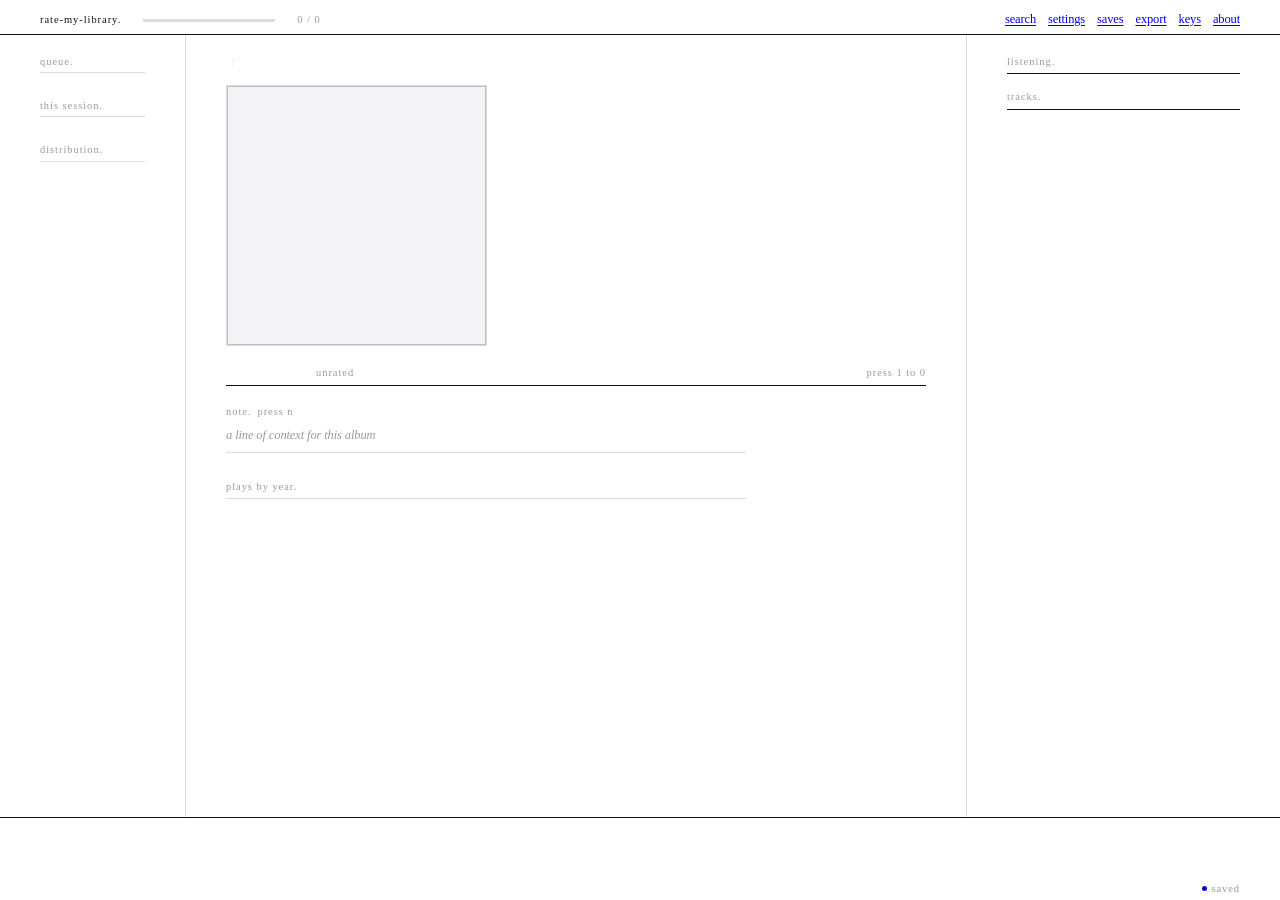
==== commit 171cc45b: "Bring the local app and the exported pages onto the same tokens ui/index.html links /web/assets/type" ====
--- a/ui/index.html
+++ b/ui/index.html
@@ -2,231 +2,326 @@
 <html lang="en"><head><meta charset="utf-8">
 <meta name="viewport" content="width=device-width,initial-scale=1">
 <title>rate-my-library</title>
+<link rel="stylesheet" href="/web/assets/type.css">
 <style>
-/* ══ tokens ══════════════════════════════════════════════════════════ */
+/* ═══════════════════════════════════════════════════════════════════
+   rate-my-library — layout and components for the local app in ui/.
+   Requires /web/assets/type.css, linked above, which holds every colour,
+   family, size and spacing token and is shared with kenny-vo-website.
+   Nothing here restates a value that lives there.
+   ═══════════════════════════════════════════════════════════════════ */
+
 :root{
-  --bg:#fff; --fg:#111; --dim:#6f6f6f; --faint:#9a9a9a;
-  --rule:#dcdcdc; --rule2:#111;
-  --blue:#0000ee; --purple:#551a8b; --wash:#f2f2f7;
-  --serif:"Times New Roman",Times,"Liberation Serif","Hiragino Mincho ProN","Yu Mincho",serif;
-  --mono:ui-monospace,"SF Mono",SFMono-Regular,Menlo,Consolas,monospace;
-  /* six steps. serif for language, mono for data. */
-  --t1:30px;   /* album title */
-  --t2:18px;   /* panel headings */
-  --t3:14px;   /* artist, prose, form labels */
-  --t4:12.5px; /* nav, track names, secondary copy */
-  --t5:11px;   /* numeric data */
-  --t6:10.5px; /* labels, tags, key hints */
-  --pad:34px;
-}
-*{box-sizing:border-box;margin:0;padding:0}
+  /* ── the knobs ──────────────────────────────────────────────────── */
+  --pad:clamp(var(--s3),3.4vw,var(--s4));  /* viewport to chrome */
+  --hair:1px;
+  --fade:150ms;        /* the only transition duration in the chrome */
+  --snap:90ms;         /* pointer feedback on the scale; keys never wait on it */
+
+  /* fixed measures. the two side columns are chrome, so they hold their
+     width and the centre takes the slack. */
+  --col-l:186px;
+  --col-r:314px;
+  --cover:min(29vh,268px);
+  --measure:520px;     /* one measure: scale, note and chart share a right edge */
+  --thumb:42px;
+  --bar:7px;           /* year and distribution chart bars */
+  --dot:5px;
+  --prog:132px;
+
+  /* tracking. --track in type.css is the body default; these are the two
+     places that need their own. */
+  --track-lbl:.09em;   /* labels. a serif needs less than a mono at one size */
+  --track-tight:-.018em;  /* the display face at t1 and t2 */
+
+  /* Redaction 35 at line-height 1.06: the distance from box top to cap top,
+     so a title seats on the cover's top edge. Measured with canvas metrics,
+     half-leading + (ascent - capHeight); Times wants -.201em, this face
+     -.1255em. In em so it holds as --t1 changes. */
+  --cap:-.1255em;
+
+  /* two documented exceptions below the scale, both outside the text
+     hierarchy: the rating badge on a 42px thumbnail, and the chart's
+     hairline bar labels. */
+  --t-badge:8px;
+
+  /* component measures. named because the rule is that no declaration below
+     carries a bare number. The @media breakpoints are the one exception:
+     custom properties are not allowed in a media query condition. */
+  --prog-h:3px;
+  --ul:2px;              /* link underline offset */
+  --stars-w:78px;        /* five glyphs, so the row does not jump when rated */
+  --note-h:30px;
+  --note-open:86px;
+  --card-w:690px;
+  --wcard-w:620px;
+  --drawer-w:min(78vw,290px);
+  --opt-label:158px;
+  --trk-n:17px;          /* track number column */
+  --trk-bar:1.5px;
+  --trk-bar-x:27px;      /* bar starts under the title, clear of the number */
+  --ri-img:34px;
+  --out-w:34px;
+  --toast-up:98px;
+  --yr-y:34px; --yr-n:42px;   /* plays by year: year, count */
+  --dst-s:26px; --dst-n:20px; /* distribution: score, count */
+}
+
 html,body{height:100%}
-body{background:var(--bg);color:var(--fg);font:var(--t3)/1.45 var(--serif);overflow:hidden;
-  -webkit-font-smoothing:antialiased;text-rendering:optimizeLegibility}
-a{color:var(--blue);text-decoration:underline;text-underline-offset:2px}
-a:visited{color:var(--purple)}
-a:hover{color:var(--purple)}
+body{
+  font:var(--t3)/1.45 var(--body);
+  overflow:hidden;
+}
+a:hover{text-decoration-thickness:var(--ul)}
 button{font:inherit;background:none;border:0;color:inherit;cursor:pointer}
-::selection{background:var(--blue);color:#fff}
-
-.lbl{font:var(--t6)/1 var(--serif);letter-spacing:.09em;text-transform:lowercase;color:var(--faint)}
-.mono{font-family:var(--mono);font-variant-numeric:tabular-nums}
-.lnk{color:var(--blue);text-decoration:underline;text-underline-offset:2px;cursor:pointer}
-.lnk:hover{color:var(--purple)}
+
+/* blue is live or current, purple is done. every use below follows it. */
+.lbl{font:var(--t6)/1 var(--body);letter-spacing:var(--track-lbl);color:var(--faint)}
+.lnk{color:var(--blue);text-decoration:underline;text-underline-offset:var(--ul);cursor:pointer}
+.lnk:hover{text-decoration-thickness:var(--ul)}
 .lnk.on{color:var(--purple)}
+.num{font-variant-numeric:tabular-nums}
 
 /* ══ shell ═══════════════════════════════════════════════════════════ */
 #app{height:100%;display:flex;flex-direction:column}
-header{flex:none;display:flex;align-items:baseline;gap:22px;padding:13px var(--pad) 10px;
-  border-bottom:1px solid var(--rule2)}
-header .id{font:var(--t6)/1 var(--serif);letter-spacing:.09em}
+header{flex:none;display:flex;align-items:baseline;gap:var(--s3);
+  padding:calc(var(--s2)*.8) var(--pad) var(--s1);
+  border-bottom:var(--hair) solid var(--rule2)}
+header .id{font:var(--t6)/1 var(--body);letter-spacing:var(--track-lbl)}
 header .sp{flex:1}
-header nav{display:flex;gap:16px;font-size:var(--t4)}
-#prog{position:relative;width:132px;height:3px;background:var(--rule);top:-1px}
-#prog i{position:absolute;inset:0 auto 0 0;background:var(--blue);width:0;transition:width .25s ease}
-
-main{flex:1;display:grid;grid-template-columns:186px minmax(0,1fr) 314px;
+header nav{display:flex;gap:var(--s2);font-size:var(--t4)}
+#prog{position:relative;width:var(--prog);height:var(--prog-h);background:var(--rule);top:calc(-1 * var(--hair))}
+#prog i{position:absolute;inset:0 auto 0 0;background:var(--blue);width:0;
+  transition:width .25s ease}
+
+main{flex:1;display:grid;
+  grid-template-columns:var(--col-l) minmax(0,1fr) var(--col-r);
   min-height:0;overflow:hidden}
-main>*{padding:22px var(--pad);min-height:0;overflow:hidden}
-.colL{border-right:1px solid var(--rule);display:flex;flex-direction:column;gap:22px;padding-left:var(--pad)}
+main>*{padding:var(--s3) var(--pad);min-height:0;overflow:hidden}
+.colL{border-right:var(--hair) solid var(--rule);display:flex;flex-direction:column;
+  gap:var(--s3);padding-left:var(--pad)}
 .colM{display:flex;flex-direction:column;min-width:0;overflow-y:auto;scrollbar-width:thin}
-.colR{border-left:1px solid var(--rule);display:flex;flex-direction:column;gap:16px;padding-right:var(--pad)}
+.colR{border-left:var(--hair) solid var(--rule);display:flex;flex-direction:column;
+  gap:var(--s2);padding-right:var(--pad)}
 
 /* ══ left column ═════════════════════════════════════════════════════ */
-.navlist{display:flex;flex-direction:column;gap:5px;font-size:var(--t4)}
-.navlist div{display:flex;gap:7px;align-items:baseline}
-.navlist .t{color:var(--faint);font:var(--t6)/1 var(--serif)}
-.navlist kbd{margin-left:auto;font:var(--t6)/1 var(--mono);color:var(--faint)}
-.sect{display:flex;flex-direction:column;gap:6px}
-.sect .hd{padding-bottom:5px;border-bottom:1px solid var(--rule)}
-.kv{display:grid;grid-template-columns:1fr auto;gap:9px;font-size:var(--t4);line-height:1.62}
+.navlist{display:flex;flex-direction:column;gap:calc(var(--s1)*.8);font-size:var(--t4)}
+.navlist div{display:flex;gap:var(--s1);align-items:baseline}
+.navlist .t{color:var(--faint);font:var(--t6)/1 var(--body);font-variant-numeric:tabular-nums}
+.navlist kbd{margin-left:auto;font:var(--t6)/1 var(--body);color:var(--faint)}
+.sect{display:flex;flex-direction:column;gap:var(--s1)}
+.sect .hd{padding-bottom:calc(var(--s1)*.8);border-bottom:var(--hair) solid var(--rule)}
+.kv{display:grid;grid-template-columns:1fr auto;gap:calc(var(--s1)*1.5);
+  font-size:var(--t4);line-height:1.62}
 .kv dt{color:var(--dim)}
-.kv dd{font:var(--t5)/1.62 var(--mono);font-variant-numeric:tabular-nums;text-align:right}
+/* values meet the rule's right edge */
+.kv dd{font:var(--t5)/1.62 var(--body);font-variant-numeric:tabular-nums;text-align:right}
 
 /* ══ centre: the album ═══════════════════════════════════════════════ */
-.head{display:flex;align-items:baseline;gap:10px;margin-bottom:18px;flex:none}
-.head .sep{color:var(--rule);}
-.hero{display:flex;gap:28px;min-height:0;flex:none}
-.cover{width:min(29vh,268px);aspect-ratio:1;flex:none;background:var(--wash);position:relative;
-  border:1px solid var(--rule);overflow:hidden}
-.cover img{width:100%;height:100%;object-fit:cover;display:block;opacity:1;transition:opacity .16s ease}
+.head{display:flex;align-items:baseline;gap:var(--s1);margin-bottom:calc(var(--s2)*1.5);flex:none}
+.head .sep{color:var(--rule)}
+.hero{display:flex;gap:calc(var(--s3)*1.25);min-height:0;flex:none}
+.cover{width:var(--cover);aspect-ratio:1;flex:none;background:var(--wash);position:relative;
+  border:var(--hair) solid var(--rule);overflow:hidden}
+.cover img{width:100%;height:100%;object-fit:cover;display:block;opacity:1;
+  transition:opacity var(--fade) ease}
 .cover.load img{opacity:0}
 .cover.none::after{content:"no cover";position:absolute;inset:0;display:grid;place-items:center;
-  font:var(--t6)/1 var(--serif);letter-spacing:.09em;color:var(--faint)}
+  font:var(--t6)/1 var(--body);letter-spacing:var(--track-lbl);color:var(--faint)}
 .titles{min-width:0;flex:1;display:flex;flex-direction:column}
-h1{font-size:clamp(21px,2.3vw,var(--t1));font-weight:400;line-height:1.06;letter-spacing:-.018em;
-  overflow-wrap:anywhere;margin:-0.201em 0 7px}
-h2{font-size:var(--t3);font-weight:400;margin-bottom:13px;overflow-wrap:anywhere}
-h2 a{text-underline-offset:3px}
-.tagrow{display:flex;flex-wrap:wrap;gap:5px 8px}
-.tag{font:var(--t6)/1 var(--serif);letter-spacing:.05em;text-transform:lowercase;color:var(--dim);
-  border:1px solid var(--rule);padding:4px 6px}
+
+/* the one large thing on this screen. --cap lifts the box so the capital,
+   not the ascender space above it, meets the cover's top edge. */
+h1{font:var(--t1)/1.06 var(--display);font-weight:400;
+  letter-spacing:var(--track-tight);overflow-wrap:anywhere;
+  margin:var(--cap) 0 var(--s1)}
+h2{font-size:var(--t3);font-weight:400;margin-bottom:var(--s2);overflow-wrap:anywhere}
+h2 a{text-underline-offset:calc(var(--ul) * 1.5)}
+.tagrow{display:flex;flex-wrap:wrap;gap:calc(var(--s1)*.8) var(--s1)}
+.tag{font:var(--t6)/1 var(--body);letter-spacing:var(--track-lbl);color:var(--dim);
+  border:var(--hair) solid var(--rule);padding:calc(var(--s1)*.7) calc(var(--s1)*.9)}
 .tag.hot{border-color:var(--blue);color:var(--blue)}
 .tag.warn{border-color:var(--purple);color:var(--purple)}
-.rym{font-size:var(--t4);line-height:1;margin-top:7px}
-.rym .lbl{margin-left:7px}
-.calib{font-size:var(--t4);color:var(--dim);line-height:1.5;margin-top:auto;padding-top:12px}
-.calib b{font-family:var(--mono);font-size:var(--t5);color:var(--fg)}
+.rym{font-size:var(--t4);line-height:1;margin-top:var(--s1)}
+.rym .lbl{margin-left:var(--s1)}
+/* the slack in this column belongs at the bottom, under the last line */
+.calib{font-size:var(--t4);color:var(--dim);line-height:1.5;margin-top:auto;padding-top:var(--s2)}
+.calib b{font-weight:400;font-variant-numeric:tabular-nums;color:var(--fg)}
 
 /* ══ rating row ══════════════════════════════════════════════════════ */
-.ctx{margin-top:20px;flex:none;max-width:520px;padding-bottom:4px}
-.ctxHd{display:flex;justify-content:space-between;align-items:baseline;padding-bottom:6px;border-bottom:1px solid var(--rule);margin-bottom:8px}
-#years .r{grid-template-columns:34px 42px 1fr}
-.rate{margin-top:20px;flex:none}
-.rateHd{display:flex;align-items:baseline;gap:12px;padding-bottom:7px;
-  border-bottom:1px solid var(--rule2);margin-bottom:10px}
-.stars{font-size:16px;letter-spacing:.05em;min-width:78px}
-.rval{font:var(--t4)/1 var(--mono)}
-.rval.un{color:var(--faint);font:var(--t6)/1 var(--serif);letter-spacing:.09em}
-.scale{display:grid;grid-template-columns:repeat(10,1fr);gap:3px;max-width:520px}
-.cell{border:1px solid var(--rule);padding:8px 0 9px;text-align:center;cursor:pointer;
-  transition:background .09s,border-color .09s,color .09s;user-select:none}
-.cell .k{display:block;font:9px/1 var(--mono);color:var(--faint);margin-bottom:5px;letter-spacing:.05em}
-.cell .v{display:block;font:var(--t4)/1 var(--mono);font-variant-numeric:tabular-nums}
+.ctx{margin-top:var(--s3);flex:none;max-width:var(--measure);padding-bottom:calc(var(--s1)/2)}
+.ctxHd{display:flex;justify-content:space-between;align-items:baseline;
+  padding-bottom:var(--s1);border-bottom:var(--hair) solid var(--rule);margin-bottom:var(--s1)}
+.rate{margin-top:var(--s3);flex:none}
+.rateHd{display:flex;align-items:baseline;gap:var(--s2);padding-bottom:var(--s1);
+  border-bottom:var(--hair) solid var(--rule2);margin-bottom:var(--s1)}
+.stars{font-size:var(--t2);letter-spacing:.05em;min-width:var(--stars-w)}
+.rval{font:var(--t4)/1 var(--body);font-variant-numeric:tabular-nums}
+.rval.un{color:var(--faint);font:var(--t6)/1 var(--body);letter-spacing:var(--track-lbl)}
+.scale{display:grid;grid-template-columns:repeat(10,1fr);gap:calc(var(--s1)/2);
+  max-width:var(--measure)}
+/* a row of cells with the chosen one inverted. no transition on the keyed
+   path: rating is a keypress and must not wait on paint. */
+.cell{border:var(--hair) solid var(--rule);padding:var(--s1) 0 calc(var(--s1)*1.4);
+  text-align:center;cursor:pointer;user-select:none;
+  transition:background var(--snap),border-color var(--snap),color var(--snap)}
+.cell .k{display:block;font:var(--t6)/1 var(--body);color:var(--faint);
+  margin-bottom:calc(var(--s1)*.7);letter-spacing:.05em}
+.cell .v{display:block;font:var(--t4)/1 var(--body);font-variant-numeric:tabular-nums}
 .cell:hover{border-color:var(--blue);color:var(--blue)}
 .cell:hover .k{color:var(--blue)}
-.cell.on{background:var(--blue);border-color:var(--blue);color:#fff}
-.cell.on .k{color:rgba(255,255,255,.72)}
+.cell.on{background:var(--blue);border-color:var(--blue);color:var(--bg)}
+.cell.on .k{color:var(--bg);opacity:.72}
 
 /* ══ note ════════════════════════════════════════════════════════════ */
-.note{margin-top:15px;flex:none;max-width:520px}
-.noteHd{display:flex;align-items:baseline;gap:10px;margin-bottom:6px}
-#noteBox{width:100%;max-width:520px;min-height:30px;height:30px;border:0;border-bottom:1px solid var(--rule);
-  background:none;font:var(--t4)/1.5 var(--serif);color:var(--fg);resize:none;outline:none;padding:3px 0 6px;
-  transition:height .14s ease,border-color .14s}
-#noteBox:focus{border-bottom-color:var(--blue);height:86px}
+.note{margin-top:calc(var(--s2)*1.25);flex:none;max-width:var(--measure)}
+.noteHd{display:flex;align-items:baseline;gap:var(--s1);margin-bottom:var(--s1)}
+#noteBox{width:100%;max-width:var(--measure);min-height:var(--note-h);height:var(--note-h);
+  border:0;border-bottom:var(--hair) solid var(--rule);background:none;
+  font:var(--t4)/1.5 var(--body);letter-spacing:var(--track);color:var(--fg);
+  resize:none;outline:none;padding:calc(var(--s1)/2) 0 var(--s1);
+  transition:height var(--fade) ease,border-color var(--fade)}
+#noteBox:focus{border-bottom-color:var(--blue);height:var(--note-open)}
 #noteBox.has{border-bottom-color:var(--purple)}
 #noteBox::placeholder{color:var(--faint);font-style:italic}
-#noteCount{margin-left:auto;font:var(--t6)/1 var(--mono);color:var(--faint);opacity:0;transition:opacity .14s}
+#noteCount{margin-left:auto;font:var(--t6)/1 var(--body);font-variant-numeric:tabular-nums;
+  color:var(--faint);opacity:0;transition:opacity var(--fade)}
 #noteBox:focus~#noteCount,.note.editing #noteCount{opacity:1}
 #noteCount.over{color:var(--purple)}
 
 /* ══ right column ════════════════════════════════════════════════════ */
 .panel{display:flex;flex-direction:column;min-height:0}
 .panel>.hd{display:flex;align-items:baseline;justify-content:space-between;
-  padding-bottom:6px;border-bottom:1px solid var(--rule2);margin-bottom:8px;flex:none}
-.years{display:flex;flex-direction:column;gap:2px;font:var(--t5)/1.55 var(--mono);flex:none}
-.years .r{display:grid;grid-template-columns:32px 38px 1fr;gap:8px;align-items:center}
-#distr .r{grid-template-columns:26px 1fr 20px}
+  padding-bottom:var(--s1);border-bottom:var(--hair) solid var(--rule2);
+  margin-bottom:var(--s1);flex:none}
+.years{display:flex;flex-direction:column;gap:var(--ul);
+  font:var(--t5)/1.55 var(--body);font-variant-numeric:tabular-nums;flex:none}
+.years .r{display:grid;grid-template-columns:var(--yr-y) var(--yr-n) 1fr;gap:var(--s1);align-items:center}
+.years .r span:nth-child(2){text-align:right;color:var(--dim)}
+.years .r i{display:block;height:var(--bar);background:var(--blue);opacity:.82}
+.years .r.top i{opacity:1}
+#distr .r{grid-template-columns:var(--dst-s) 1fr var(--dst-n)}
 #distr .r span:nth-child(2){text-align:left;order:3;color:var(--faint)}
 #distr .r i{order:2}
-.years .r span:nth-child(2){text-align:right;color:var(--dim)}
-.years .r i{display:block;height:7px;background:var(--blue);opacity:.82}
-.years .r.top i{opacity:1}
-.tracks{overflow-y:auto;flex:1;min-height:0;scrollbar-width:thin;padding-right:2px}
-.tracks::-webkit-scrollbar{width:5px}
+.tracks{overflow-y:auto;flex:1;min-height:0;scrollbar-width:thin;padding-right:var(--ul)}
+.tracks::-webkit-scrollbar{width:calc(var(--s1) - var(--hair))}
 .tracks::-webkit-scrollbar-thumb{background:var(--rule)}
-.trk{display:grid;grid-template-columns:17px 1fr auto;gap:10px;align-items:baseline;
-  padding:3.5px 0;position:relative;border-bottom:1px solid #f2f2f2}
-.trk .n{font:var(--t6)/1.5 var(--mono);color:var(--faint);text-align:left}
+/* leading numbers meet the rule's left edge, counts meet its right */
+.trk{display:grid;grid-template-columns:var(--trk-n) 1fr auto;gap:var(--s1);align-items:baseline;
+  padding:calc(var(--s1)*.6) 0;position:relative;border-bottom:var(--hair) solid var(--wash)}
+.trk .n{font:var(--t6)/1.5 var(--body);font-variant-numeric:tabular-nums;
+  color:var(--faint);text-align:left}
 .trk .t{font-size:var(--t4);overflow:hidden;text-overflow:ellipsis;white-space:nowrap}
-.trk .c{font:var(--t5)/1.5 var(--mono);color:var(--dim)}
+.trk .c{font:var(--t5)/1.5 var(--body);font-variant-numeric:tabular-nums;color:var(--dim)}
 .trk.top .t{color:var(--blue)}
 .trk.unheard{opacity:.42}
 .trk.unheard .n{color:var(--faint)}
 .trk .t a{color:inherit;text-decoration:none}
-.trk .t a:hover{color:var(--blue);text-decoration:underline;text-underline-offset:2px}
-.trk .bar{position:absolute;left:27px;bottom:0;height:1.5px;background:var(--blue);opacity:.35}
+.trk .t a:hover{color:var(--blue);text-decoration:underline;text-underline-offset:var(--ul)}
+.trk .bar{position:absolute;left:var(--trk-bar-x);bottom:0;height:var(--trk-bar);background:var(--blue);opacity:.35}
 
 /* ══ carousel ════════════════════════════════════════════════════════ */
-footer{flex:none;border-top:1px solid var(--rule2);padding:8px var(--pad) 9px;
-  display:flex;flex-direction:column;gap:8px}
-.strip{overflow:hidden;position:relative;height:53px}
-.stripInner{display:flex;gap:6px;position:absolute;left:50%;top:0;
+footer{flex:none;border-top:var(--hair) solid var(--rule2);
+  padding:var(--s1) var(--pad) var(--s1);display:flex;flex-direction:column;gap:var(--s1)}
+.strip{overflow:hidden;position:relative;height:calc(var(--thumb) + var(--s2))}
+.stripInner{display:flex;gap:var(--s1);position:absolute;left:50%;top:0;
   transition:transform .26s cubic-bezier(.22,.61,.36,1)}
-.th{width:42px;height:42px;flex:none;background:var(--wash);border:1px solid var(--rule);
-  position:relative;cursor:pointer;overflow:hidden}
+.th{width:var(--thumb);height:var(--thumb);flex:none;background:var(--wash);
+  border:var(--hair) solid var(--rule);position:relative;cursor:pointer;overflow:hidden}
 .th img{width:100%;height:100%;object-fit:cover;display:block}
-.th.cur{border-color:var(--blue);outline:1px solid var(--blue);outline-offset:1px}
+.th.cur{border-color:var(--blue);outline:var(--hair) solid var(--blue);outline-offset:var(--hair)}
+/* micro badge, below the scale on purpose: it sits on a 42px square */
 .th.rated::after{content:attr(data-r);position:absolute;left:0;right:0;bottom:0;
-  background:var(--purple);color:#fff;font:8px/1.5 var(--mono);text-align:center}
+  background:var(--purple);color:var(--bg);text-align:center;
+  font:var(--t-badge)/1.5 var(--body);font-variant-numeric:tabular-nums}
 .th.cur.rated::after{background:var(--blue)}
-.statusbar{display:flex;align-items:baseline;gap:16px}
+.statusbar{display:flex;align-items:baseline;gap:var(--s2)}
 .statusbar .sp{flex:1}
-#save{display:flex;align-items:center;gap:5px}
-#save .dot{width:5px;height:5px;border-radius:50%;background:var(--blue);flex:none}
+#save{display:flex;align-items:center;gap:calc(var(--s1)*.8)}
+#save .dot{width:var(--dot);height:var(--dot);border-radius:50%;background:var(--blue);flex:none}
 #save.pend .dot{background:var(--purple)}
-#save.err .dot{background:#c00}
+#save.err .dot{background:var(--bg);border:var(--hair) solid var(--purple)}
 
 /* ══ overlays ════════════════════════════════════════════════════════ */
 .ov{position:fixed;inset:0;z-index:40;background:rgba(255,255,255,.86);display:none;
-  align-items:flex-start;justify-content:center;padding:7vh 24px 24px;overflow-y:auto}
+  align-items:flex-start;justify-content:center;padding:7vh var(--s3) var(--s3);overflow-y:auto}
 .ov.on{display:flex;animation:fade .13s ease}
 @keyframes fade{from{opacity:0}to{opacity:1}}
-.card{background:#fff;border:1px solid var(--rule2);width:min(690px,100%);padding:26px 30px 30px}
-.card h3{font-size:var(--t2);font-weight:400;letter-spacing:-.015em;margin-bottom:4px}
-.card .cs{color:var(--dim);font-size:var(--t4);margin-bottom:19px;line-height:1.5}
-.grp{margin-bottom:24px}
-.grp>.hd{padding-bottom:6px;border-bottom:1px solid var(--rule2);margin-bottom:11px}
-.opt{display:grid;grid-template-columns:158px 1fr auto;gap:14px;align-items:center;
-  padding:6px 0;font-size:var(--t3)}
+.card{background:var(--bg);border:var(--hair) solid var(--rule2);width:min(var(--card-w),100%);
+  padding:var(--s3) calc(var(--s3)*1.3) calc(var(--s3)*1.3)}
+.card h3{font:var(--t2)/1.2 var(--display);font-weight:400;
+  letter-spacing:var(--track-tight);margin-bottom:calc(var(--s1)/2)}
+.card .cs{color:var(--dim);font-size:var(--t4);margin-bottom:calc(var(--s2)*1.5);line-height:1.5}
+.grp{margin-bottom:calc(var(--s3)*1.1)}
+.grp>.hd{padding-bottom:var(--s1);border-bottom:var(--hair) solid var(--rule2);
+  margin-bottom:var(--s2)}
+.opt{display:grid;grid-template-columns:var(--opt-label) 1fr auto;gap:var(--s2);align-items:center;
+  padding:var(--s1) 0;font-size:var(--t3)}
 .opt label{color:var(--dim)}
 .opt input[type=range]{width:100%;accent-color:var(--blue)}
-.opt output{font:var(--t5)/1 var(--mono);color:var(--fg);min-width:34px;text-align:right}
-select,input[type=text]{font:var(--t3)/1.3 var(--serif);color:var(--fg);background:#fff;
-  border:1px solid var(--rule);padding:6px 8px;width:100%;outline:none}
+.opt output{font:var(--t5)/1 var(--body);font-variant-numeric:tabular-nums;
+  color:var(--fg);min-width:var(--out-w);text-align:right}
+select,input[type=text]{font:var(--t3)/1.3 var(--body);letter-spacing:var(--track);
+  color:var(--fg);background:var(--bg);border:var(--hair) solid var(--rule);
+  padding:calc(var(--s1)*.9) var(--s1);width:100%;outline:none}
 select:focus,input[type=text]:focus{border-color:var(--blue)}
-.tog{justify-self:end;font:var(--t6)/1 var(--serif);letter-spacing:.07em;text-transform:lowercase;
-  border:1px solid var(--rule);padding:5px 9px;cursor:pointer;min-width:56px;text-align:center}
-.tog.on{background:var(--blue);border-color:var(--blue);color:#fff}
-.snap{display:grid;grid-template-columns:1fr auto auto auto;gap:13px;align-items:baseline;
-  padding:7px 0;border-bottom:1px solid var(--rule);font-size:var(--t4)}
-.snap .m{font:var(--t5)/1 var(--mono);color:var(--dim)}
-.keys{display:grid;grid-template-columns:auto 1fr;gap:7px 16px;font-size:var(--t4);align-items:baseline}
-.keys kbd{font:var(--t6)/1 var(--mono);border:1px solid var(--rule);padding:2.5px 6px;white-space:nowrap}
+.tog{justify-self:end;font:var(--t6)/1 var(--body);letter-spacing:var(--track-lbl);
+  border:var(--hair) solid var(--rule);padding:calc(var(--s1)*.8) calc(var(--s1)*1.4);
+  cursor:pointer;min-width:var(--stars-w);text-align:center}
+.tog.on{background:var(--blue);border-color:var(--blue);color:var(--bg)}
+.snap{display:grid;grid-template-columns:1fr auto auto auto;gap:var(--s2);align-items:baseline;
+  padding:var(--s1) 0;border-bottom:var(--hair) solid var(--rule);font-size:var(--t4)}
+.snap .m{font:var(--t5)/1 var(--body);font-variant-numeric:tabular-nums;color:var(--dim)}
+.keys{display:grid;grid-template-columns:auto 1fr;gap:var(--s1) var(--s2);
+  font-size:var(--t4);align-items:baseline}
+.keys kbd{font:var(--t6)/1 var(--body);border:var(--hair) solid var(--rule);
+  padding:calc(var(--s1)/2) var(--s1);white-space:nowrap}
 .keys span{color:var(--dim)}
-.rowbtns{display:flex;gap:18px;margin-top:6px;font-size:var(--t4)}
-.res{max-height:52vh;overflow-y:auto;margin-top:12px}
-.ri{display:grid;grid-template-columns:38px 1fr auto;gap:12px;align-items:center;padding:6px 5px;cursor:pointer}
+.rowbtns{display:flex;gap:var(--s2);margin-top:var(--s1);font-size:var(--t4)}
+.res{max-height:52vh;overflow-y:auto;margin-top:var(--s2)}
+.ri{display:grid;grid-template-columns:var(--ri-img) 1fr auto;gap:var(--s2);align-items:center;
+  padding:var(--s1) calc(var(--s1)*.8);cursor:pointer}
 .ri:hover,.ri.sel{background:var(--wash)}
-.ri img{width:34px;height:34px;object-fit:cover;background:var(--wash);display:block}
-.ri .a{font-size:var(--t3)}.ri .b{font-size:var(--t4);color:var(--dim)}
-.ri .c{font:var(--t5)/1 var(--mono);color:var(--dim);text-align:right;white-space:nowrap}
-#toast{position:fixed;left:50%;bottom:98px;transform:translate(-50%,8px);z-index:60;background:#fff;
-  border:1px solid var(--rule2);padding:9px 15px;font-size:var(--t4);opacity:0;pointer-events:none;
-  transition:opacity .18s,transform .18s}
+.ri img{width:var(--ri-img);height:var(--ri-img);object-fit:cover;background:var(--wash);display:block}
+.ri .a{font-size:var(--t3)}
+.ri .b{font-size:var(--t4);color:var(--dim)}
+.ri .c{font:var(--t5)/1 var(--body);font-variant-numeric:tabular-nums;
+  color:var(--dim);text-align:right;white-space:nowrap}
+#toast{position:fixed;left:50%;bottom:var(--toast-up);transform:translate(-50%,var(--s1));z-index:60;
+  background:var(--bg);border:var(--hair) solid var(--rule2);
+  padding:var(--s1) calc(var(--s2)*1.25);font-size:var(--t4);opacity:0;pointer-events:none;
+  transition:opacity var(--fade),transform var(--fade)}
 #toast.on{opacity:1;transform:translate(-50%,0)}
-#banner{position:fixed;left:0;right:0;top:0;z-index:70;background:var(--purple);color:#fff;
-  padding:8px var(--pad);font-size:var(--t4);display:none;align-items:center;gap:16px}
+#banner{position:fixed;left:0;right:0;top:0;z-index:70;background:var(--purple);
+  color:var(--bg);padding:var(--s1) var(--pad);font-size:var(--t4);display:none;
+  align-items:center;gap:var(--s2)}
 #banner.on{display:flex}
-#banner a{color:#fff}
+#banner a{color:var(--bg)}
+
 /* short windows: tighten the fixed blocks so the year chart never ends up
    behind the filmstrip. colM still scrolls as a last resort. */
 @media(max-height:800px){
-  .cover{width:min(26vh,232px)}
-  .rate{margin-top:14px} .note{margin-top:11px} .ctx{margin-top:14px}
-  .head{margin-bottom:12px} h2{margin-bottom:10px}
-  .years{gap:1px} .years .r i{height:6px}
-  main>*{padding-top:16px}
+  :root{--cover:min(26vh,232px)}
+  .rate,.ctx{margin-top:var(--s2)} .note{margin-top:var(--s2)}
+  .head{margin-bottom:var(--s2)} h2{margin-bottom:var(--s1)}
+  .years{gap:var(--hair)} .years .r i{height:calc(var(--bar) - var(--hair))}
+  main>*{padding-top:var(--s2)}
 }
 @media(max-height:700px){
-  .cover{width:min(24vh,196px)}
+  :root{--cover:min(24vh,196px)}
   .ctx{display:none}
-  .rate{margin-top:12px}
-}
-@media(max-width:1140px){main{grid-template-columns:160px minmax(0,1fr)}.colR{display:none}}
-@media(max-width:820px){main{grid-template-columns:1fr;overflow-y:auto}.colL{display:none}
-  .hero{flex-direction:column}}
+  .rate{margin-top:var(--s2)}
+}
+@media(max-width:1140px){
+  main{grid-template-columns:var(--col-l) minmax(0,1fr)}
+  .colR{display:none}
+}
+@media(max-width:820px){
+  main{grid-template-columns:1fr;overflow-y:auto}
+  .colL{display:none}
+  .hero{flex-direction:column}
+  h1{margin-top:0}
+}
 </style></head>
 <body>
 <div id="banner"><span id="bannerT"></span><a href="#" id="bannerR">reload</a></div>
--- a/web/assets/type.css
+++ b/web/assets/type.css
@@ -0,0 +1,131 @@
+/* ═══════════════════════════════════════════════════════════════════
+   kenny vo — shared type and colour. loaded by every page.
+   ═══════════════════════════════════════════════════════════════════ */
+
+/* Redaction 35, Forest Young & Jeremy Mickel, SIL OFL 1.1.
+   Self-hosted; licence in assets/fonts/LICENSE.txt */
+@font-face{
+  font-family:"Redaction 35";
+  src:url("fonts/redaction-35-400.woff2") format("woff2");
+  font-weight:400;
+  font-style:normal;
+  font-display:swap;
+}
+
+/* Plantin MT Pro, only if the reader already has it installed. Adobe Fonts
+   licenses it for desktop use, so no file is served from here — local() or
+   Times. Chrome exposes only the "Plantin MT Pro" family, not the Light and
+   Semibold subfamilies, so the faces are named by PostScript name and hung
+   on weights: 400 is Light, 600 is Semibold. */
+@font-face{
+  font-family:"Plantin";
+  src:local("PlantinMTPro-Light");
+  font-weight:400; font-style:normal;
+}
+@font-face{
+  font-family:"Plantin";
+  src:local("PlantinMTPro-LightItalic");
+  font-weight:400; font-style:italic;
+}
+@font-face{
+  font-family:"Plantin";
+  src:local("PlantinMTPro-Semibold");
+  font-weight:600; font-style:normal;
+}
+
+:root{
+  /* ── ground and ink ───────────────────────────────────────────── */
+  --bg:#fff;
+  --fg:#111;
+  --dim:#6f6f6f;      /* secondary copy */
+  --faint:#9a9a9a;    /* labels */
+  --rule:#dcdcdc;     /* hairline */
+  --rule2:#111;       /* structural rule */
+  --wash:#f2f2f7;     /* reading ground, empty wells */
+
+  /* browser-default link colours: blue = unvisited, purple = visited */
+  --blue:#0000ee;
+  --purple:#551a8b;
+
+  /* ── families ─────────────────────────────────────────────────────
+     display: Redaction 35, shipped with the site.
+     body:    Plantin MT Pro, else Times New Roman (drawn from Plantin).
+     figures use the body face.                                          */
+  --display:"Redaction 35","Times New Roman",Times,serif;
+  --body:"Plantin","Plantin MT Pro","Times New Roman",Times,
+         "Liberation Serif","Hiragino Mincho ProN","Yu Mincho",serif;
+
+  /* ── six steps ────────────────────────────────────────────────────
+     t1  the one large thing on a screen      display
+     t2  book titles, section heads           display
+     t3  prose (body default)                 body
+     t4  secondary links and copy             body
+     t5  figures: folios, counts              body
+     t6  labels and key hints                 body                     */
+  --t1:22px;
+  --t2:16px;
+  --t3:14px;
+  --t4:12.5px;
+  --t5:11px;
+  --t6:10.5px;
+
+  /* ── spacing ──────────────────────────────────────────────────── */
+  --s1:6px;
+  --s2:12px;
+  --s3:22px;
+  --s4:40px;
+  --s5:72px;
+
+  /* ── the hover highlight ──────────────────────────────────────────
+     Height is set in em and centred on the text, NOT trimmed off the
+     line box — the viewer chrome runs at line-height 1 and the index
+     at 1.35 and 1.9, so anything measured against the line box comes
+     out a different size in each place. In em it is one scale
+     everywhere. Bleed is breathing room on the left and right.       */
+  --hl-height:1.55em;
+  --hl-bleed:.16em;
+
+  /* body tracking. -.01em is -10 in indesign's 1/1000 em units.
+     the display face is not affected: every rule using --display
+     declares its own letter-spacing. */
+  --track:-.01em;
+}
+
+*{ box-sizing:border-box; margin:0; padding:0; }
+
+body{
+  background:var(--bg);
+  color:var(--fg);
+  font:var(--t3)/1.5 var(--body);
+  letter-spacing:var(--track);
+  -webkit-font-smoothing:antialiased;
+  text-rendering:optimizeLegibility;
+}
+
+a{ color:var(--blue); text-decoration:underline; text-underline-offset:2px;
+   text-decoration-thickness:1px; }
+a:visited{ color:var(--purple); }
+::selection{ background:var(--blue); color:#fff; }
+
+/* The one accent move: invert whatever you are about to open. The band is an
+   absolutely positioned pseudo-element rather than padding or a box-shadow.
+   Padding reflowed the line; a box-shadow's spread is uniform, so it could not
+   be made shorter vertically than it is wide. This can, and still moves
+   nothing on the page. */
+.invert{ position:relative; justify-self:start; }
+.invert::before{
+  content:"";
+  position:absolute;
+  left:calc(-1 * var(--hl-bleed));
+  right:calc(-1 * var(--hl-bleed));
+  top:50%;
+  height:var(--hl-height);
+  transform:translateY(-50%);
+  background:var(--blue);
+  z-index:-1;
+  opacity:0;
+}
+.invert:hover::before, .invert:focus-visible::before{ opacity:1; }
+.invert:hover, .invert:focus-visible{
+  color:#fff; text-decoration:none; outline:none;
+}
